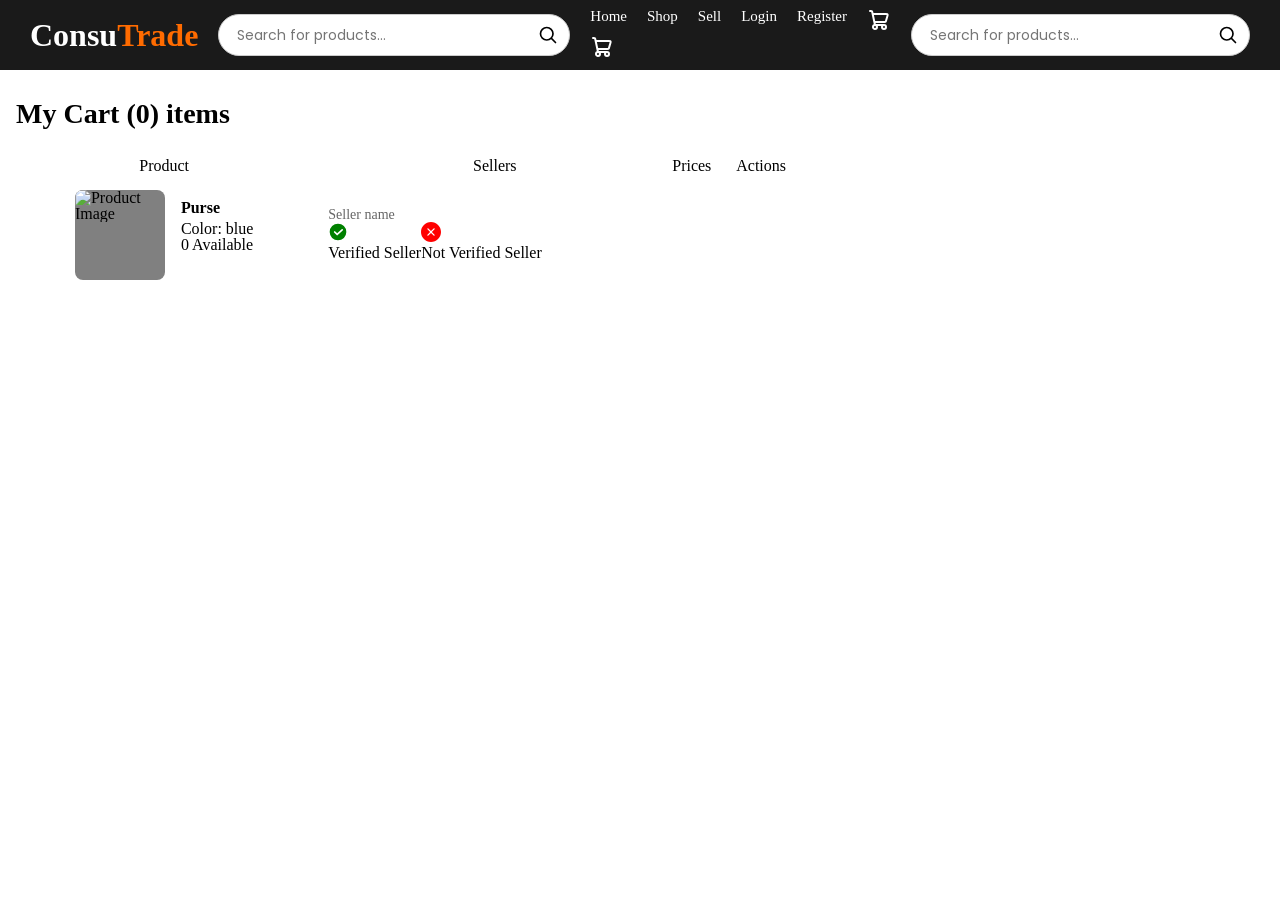
==== cart.html @ ec840e17 "Refactor code structure for improved readability and maintainability. feat: added fucntionality to t" ====
<!DOCTYPE html>
<html lang="en">
<head>
    <meta charset="UTF-8">
    <meta name="viewport" content="width=device-width, initial-scale=1.0">
    <link rel="stylesheet" href="css/cart.css">
    <link rel="stylesheet" href="css/style.css">
    <title>Cart Page</title>
</head>
<body>
    <!--Header-->
    <header>
        <!-- Left: Hamburger -->
        <button class="hamburger" id="hamburger">
            <span></span>
            <span></span>
            <span></span>
        </button>

        <!-- Center: Logo -->
        <div class="logo"><a href="index.html">Consu<span>Trade</span></a></div>

        <!-- Right: Icons -->
        <div class="header-icons">
            <button class="mobile-search-icon" id="mobileSearchIcon">
                <img src="images/icons/search-svgrepo-com.svg" class="icon-white" width="22px" height="22px" alt="Search">
            </button>
            <a href="cart.html" class="cart-icon">
                <img src="images/icons/shopping-cart-01-svgrepo-com.svg" class="icon-white" width="22px" height="22px" alt="Shopping Cart">
            </a>
        </div>

        <!-- Desktop Search Form -->
        <form action="" method="get" class="desktop-search">
            <div class="search-wrapper">
                <input type="search"
                    id="search"
                    name="q"
                    placeholder="Search for products...">
                <button class="search-btn" type="submit">
                    <img src="images/icons/search-svgrepo-com.svg" width="24px" height="24px" alt="Search">
                </button>
            </div>
        </form>

        <!-- Navigation Menu -->
        <nav class="nav-links-container" id="nav-menu">
            <ul class="nav-links">
                <li><a href="index.html">Home</a></li>
                <li><a href="product-listings.html">Shop</a></li>
                <li><a href="sell.html">Sell</a></li>
                <li><a href="login.html">Login</a></li>
                <li><a href="register.html">Register</a></li>
                <li>
            <a href="cart.html" class="cart-icon">
                <img src="images/icons/shopping-cart-01-svgrepo-com.svg" class="icon-white" width="24px" height="24px" alt="Shopping Cart">
            </a>
                </li>
            </ul>
            <a href="cart.html" class="mobile-cart-icon">
                <img src="images/icons/shopping-cart-01-svgrepo-com.svg" class="icon-white" width="24px" height="24px" alt="Shopping Cart">
            </a>
        </nav>

        <!-- Mobile Expandable Search -->
        <div class="mobile-search-container" id="mobileSearchContainer">
            <form action="" method="get" class="mobile-search-form">
                <div class="search-wrapper">
                    <input type="search"
                        id="mobile-search"
                        name="q"
                        placeholder="Search for products...">
                    <button class="search-btn" type="submit">
                        <img src="images/icons/search-svgrepo-com.svg" width="20px" height="20px" alt="Search">
                    </button>
                </div>
            </form>
        </div>
    </header>
    <div class="cart-container">
        <div class="heading-container">
            <h1 class="cart-heading">My Cart (<span class="item-num">0</span>) items</h1>
        </div>
        <div class="left-column">
            <table class="product-table">
                <tr>
                    <th>Product</th>
                    <th>Sellers</th>
                    <th>Prices</th>
                    <th>Actions</th>
                </tr>
                <tr>
                    <td>
                        <div class="prod-container">
                            <div class="img-container">
                                <img src="" alt="Product Image">
                            </div>
                            <div class="prod-info-container">
                                <p class="prod-name">Purse</p>                            
                                <p class="prod-info">Color: blue</p>
                                <p>
                                    <span class="num-avail"> 0 </span>
                                    Available
                                </p>
                            </div>
                            
                        </div>
                    </td>
                    <td>
                        <div class="seller-cart-info">
                            <p class="seller-name"> Seller name</p>
                            <div class="verification">
                                    <div id="verified">
                                        <img src="images/icons/verified-svgrepo-com.svg" width="20px" height="20px" alt="verification">
                                        <p>
                                            Verified Seller
                                        </p> 
                                    </div>
                                    <div id="not-verified">
                                        <img src="images/icons/not-verified-svgrepo-com.svg" width="20px" height="20px" alt="not-verified">
                                        <p>
                                            Not Verified Seller
                                        </p>
                                    </div>                    
                            </div>
                        </div>                       
                    </td>
                </tr>
            </table>
        </div>
        <div class="right-column">

        </div>
    </div>

</body>
</html>
---- css/cart.css ----
.cart-heading {
    font-weight: bold;
    font-size: 28px;
    margin: 30px 16px 30px 16px;
}

.product-table {
    width: 800px;
}

.prod-container {
    padding: 16px;
    display: flex;
    gap: 16px;
    align-items: flex-start;
    justify-content: center;
}

.seller-cart-info {
    display:flex;
    justify-content: center;
    flex-direction: column;
}

.seller-cart-info .seller-name {
    font-size: 14px!important;
}
.seller-cart-info .verification {
    display: flex;
}
.img-container {
    background-color: grey;
    width: 90px!important;
    height: 90px!important;
}
---- css/style.css ----
/* 
 * ConsuTrade - Global Stylesheet
 * Author: Kamogelo Phale
 */

/* http://meyerweb.com/eric/tools/css/reset/ 
   v2.0 | 20110126
   License: none (public domain)
*/

/*VARIABLES*/
:root {
    --primary-color:#FF6B00;
}

/*RESET STYLES*/
html, body, div, span, applet, object, iframe,
h1, h2, h3, h4, h5, h6, p, blockquote, pre,
a, abbr, acronym, address, big, cite, code,
del, dfn, em, img, ins, kbd, q, s, samp,
small, strike, strong, sub, sup, tt, var,
b, u, i, center,
dl, dt, dd, ol, ul, li,
fieldset, form, label, legend,
table, caption, tbody, tfoot, thead, tr, th, td,
article, aside, canvas, details, embed, 
figure, figcaption, footer, header, hgroup, 
menu, nav, output, ruby, section, summary,
time, mark, audio, video {
	margin: 0;
	padding: 0;
	border: 0;
	font-size: 100%;
	font: inherit;
	vertical-align: baseline;
}
article, aside, details, figcaption, figure, 
footer, header, hgroup, menu, nav, section {
	display: block;
}
body {
	line-height: 1;
}
ol, ul {
	list-style: none;
}
blockquote, q {
	quotes: none;
}
blockquote:before, blockquote:after,
q:before, q:after {
	content: '';
	content: none;
}
table {
	border-collapse: collapse;
	border-spacing: 0;
}

/* ========== BASE STYLES ========== */
@font-face {
    font-family: 'Roboto';
    src: url('../fonts/Poppins-Regular.ttf') format('truetype');
    font-weight: 400;
    font-style: normal;
    font-display: swap;
}

@font-face {
    font-family: 'Roboto';
    src: url('../fonts/Poppins-Bold.ttf') format('truetype');
    font-weight: 700;
    font-style: normal;
    font-display: swap;
}

* {
    font-family: 'Roboto', sans-serif;
    box-sizing: border-box;
}

/* ========== HEADER STYLES ========== */
header {
    height: 70px;
    display: flex;
    background-color: #1A1A1A;
    justify-content: space-between;
    align-items: center;
    padding: 0 30px;
    gap: 20px;
    position: relative;
}

.logo {
    font-size: 32px;
    font-weight: bold;
    color: #ffffff;
    flex-shrink: 0;
}
.logo a {
    text-decoration: none;
    color: #ffffff;
}

.logo span {
    color: #FF6B00;
}

/* Hide mobile elements on desktop */
.hamburger,
.header-icons,
.mobile-side-menu,
.mobile-menu-header,
.mobile-nav-links,
.mobile-menu-search,
.mobile-menu-cart,
.menu-overlay {
    display: none;
}

/* White icons filter */
.icon-white {
    filter: brightness(0) invert(1);
}

/* Desktop Search Form */
.desktop-search {
    flex: 1;
    display: flex;
    justify-content: center;
}

.search-wrapper {
    position: relative;
    width: 100%;
    max-width: 479px;
}

.search-wrapper input[type="search"] {
    width: 100%;
    height: 42px;
    padding: 0 48px 0 18px;
    border: 1px solid #cccccc;
    border-radius: 32px;
    font-size: 14px;
    background-color: #ffffff;
    outline: none;
}

.search-btn {
    position: absolute;
    right: 12px;
    top: 50%;
    transform: translateY(-50%);
    background: transparent;
    border: none;
    cursor: pointer;
    display: flex;
    align-items: center;
    justify-content: center;
    padding: 0;
}

.search-btn img {
    width: 20px;
    height: 20px;
    display: block;
}

/* Desktop Navigation */
.nav-container {
    display: flex;
    align-items: center;
    gap: 30px;
    flex-shrink: 0;
}

.nav-links {
    display: flex;
    gap: 20px;
}

.nav-links li a {
    color: #ffffff;
    text-decoration: none;
    font-size: 15px;
    white-space: nowrap;
}

/* Desktop Cart Icon - inside nav-container, will appear on the right */
.desktop-cart {
    display: block;
    flex-shrink: 0;
}

.desktop-cart img {
    display: block;
    width: 24px;
    height: 24px;
}

/* ========== MOBILE STYLES ========== */
@media (max-width: 768px) {
    header {
        height: 60px;
        padding: 0 15px;
        gap: 0;
        justify-content: space-between;
        align-items: center;
    }
    
    /* Hide desktop elements */
    .desktop-search,
    .nav-container {
        display: none;
    }
    
    /* Show hamburger */
    .hamburger {
        display: flex;
        flex-direction: column;
        justify-content: space-between;
        width: 24px;
        height: 18px;
        background: transparent;
        border: none;
        cursor: pointer;
        padding: 0;
        z-index: 1001;
        position: relative;
    }
    
    .hamburger span {
        width: 100%;
        height: 2px;
        background-color: #ffffff;
        border-radius: 2px;
        transition: all 0.3s ease;
    }
    
    /* Logo centered */
    .logo {
        font-size: 24px;
        position: absolute;
        left: 50%;
        transform: translateX(-50%);
        white-space: nowrap;
        transition: opacity 0.3s ease;
    }
    
    /* Header icons - visible when menu closed */
    .header-icons {
        display: flex;
        gap: 20px;
        align-items: center;
        z-index: 1001;
        transition: opacity 0.3s ease;
        position: relative;
    }
    
    .mobile-search-icon {
        background: transparent;
        border: none;
        cursor: pointer;
        padding: 0;
        display: flex;
        align-items: center;
    }
    
    .mobile-search-icon img,
    .mobile-header-cart img {
        width: 22px;
        height: 22px;
        display: block;
    }
    
    /* Hide header icons when menu is open */
    body.menu-open .header-icons,
    body.menu-open .logo {
        opacity: 0;
        visibility: hidden;
    }
    
    /* Mobile Side Menu */
    .mobile-side-menu {
        position: fixed;
        top: 0;
        left: -280px;
        width: 280px;
        height: 100vh;
        background-color: #1A1A1A;
        display: flex;
        flex-direction: column;
        justify-content: flex-start;
        align-items: flex-start;
        padding: 0;
        transition: left 0.3s ease;
        z-index: 1002;
        box-shadow: 2px 0 10px rgba(0, 0, 0, 0.3);
    }
    
    .mobile-side-menu.active {
        left: 0;
    }
    
    /* Mobile menu header */
    .mobile-menu-header {
        display: block;
        width: 100%;
        padding: 30px 20px 20px;
        border-bottom: 1px solid #333;
        margin-bottom: 10px;
    }
    
    .mobile-menu-logo {
        font-size: 28px;
        font-weight: bold;
        color: #ffffff;
    }
    
    .mobile-menu-logo span {
        color: #FF6B00;
    }
    
    /* Mobile navigation links */
    .mobile-nav-links {
        display: flex;
        flex-direction: column;
        width: 100%;
        margin: 0;
        padding: 0;
        list-style: none;
    }
    
    .mobile-nav-links li {
        width: 100%;
    }
    
    .mobile-nav-links li a {
        font-size: 18px;
        display: block;
        padding: 12px 20px;
        color: #ffffff;
        text-decoration: none;
    }
    
    /* Search inside side menu */
    .mobile-menu-search {
        display: block;
        width: 100%;
        padding: 20px;
        border-top: 1px solid #333;
        border-bottom: 1px solid #333;
        margin: 10px 0;
    }
    
    .mobile-menu-search .search-wrapper {
        max-width: 100%;
        width: 100%;
    }
    
    .mobile-menu-search .search-wrapper input[type="search"] {
        height: 40px;
        font-size: 14px;
        width: 100%;
    }
    
    /* Cart inside side menu - text on LEFT, icon on RIGHT */
    .mobile-menu-cart {
        display: flex !important;
        align-items: center;
        justify-content: space-between;
        width: 100%;
        padding: 12px 20px;
        margin-top: 0;
        border-top: 1px solid #333;
        border-bottom: 1px solid #333;
        text-decoration: none;
    }
    
    .cart-text {
        font-size: 18px;
        color: #ffffff;
        font-weight: normal;
    }
    
    .mobile-menu-cart img {
        width: 24px;
        height: 24px;
    }
    
    /* Overlay */
    .menu-overlay {
        position: fixed;
        top: 0;
        left: 0;
        width: 100%;
        height: 100%;
        background-color: rgba(0, 0, 0, 0.5);
        z-index: 1000;
        display: none;
    }
    
    .menu-overlay.active {
        display: block;
    }
}

/* Hamburger animation */
.hamburger.active span:nth-child(1) {
    transform: rotate(45deg) translate(5px, 5px);
}

.hamburger.active span:nth-child(2) {
    opacity: 0;
}

.hamburger.active span:nth-child(3) {
    transform: rotate(-45deg) translate(5px, -5px);
}

/* Body class when menu is open */
body.menu-open {
    overflow: hidden;
}

body.menu-open .content,
body.menu-open footer {
    opacity: 0.5;
    transition: opacity 0.3s ease;
}

/*Hero styles*/
.hero-container {
    display: flex;
    flex-direction: column;
    align-items: center;
    text-align: center;
    gap: 20px;
}

.hero {
    display: flex;
    justify-content: center;
    align-items: center;
    height: 500px;
    background-image: linear-gradient(rgba(0, 0, 0, 0.4), rgba(0, 0, 0, 0.4)), 
                      url(../images/hero-img-desktops.png);
    background-repeat: no-repeat;
    background-size: cover;
    background-position: center;
}

.txt-container {
    display:flex;
    flex-direction: column;
    gap:10px;
    text-align: center;
    max-width: 500px;
}

.txt-container h1 {
    text-shadow: 0 2px 4px rgba(0,0,0,0.3);
    color: #ffffff;
    font-size: 3rem;
}

.txt-container p {
    color: #ffffff;
    font-size: 0.9rem;
    line-height: 1.1;
    font-weight: 500;
}

.btn-container {
    display:flex;
    gap: 16px;
    justify-content: center;
    margin-top: 16px;
}

.sell-btn, .browse-btn{
    font-size: 0.9rem;
    width: 200px;
    height: 50px;
    border-radius: 16px;
}

.sell-btn {
    color: #ffffff;
    font-weight: bold;
    background-color: var(--primary-color); 
    border-style: none;
    cursor: pointer;
}

.browse-btn {
    color: var(--primary-color);
    font-weight: bold;
    background-color: #ffffff;
    border-color: var(--primary-color);
    border-width: 2px;
    cursor: pointer;
}

.section-heading {
    display:flex;
    font-size:28px;
    font-weight: bold;
    justify-content: center;
    margin-top: 50px;
    margin-bottom:50px;
}

/* ========== RESPONSIVE STYLES FOR HERO SECTION ========== */

@media (max-width: 768px) {
    .btn-container{
        flex-direction: column;
    }
    .sell-btn, .browse-btn{
        width: 400px;
        height: 45px;
    }
}

/*How it works*/
.how {
    padding: 60px 20px;
    text-align: center;
    background-color: #f8f9fa;
    border-bottom: 1px solid #e0e0e0;
}

.section-heading {
    font-size: 2.5rem;
    margin-bottom: 50px;
    color: #333333;
}

.how-container {
    display: flex;
    justify-content: center;
    align-items: center;
    gap: 24px;
    max-width: 1200px;
    margin: 0 auto;
}

/*Card styles*/
.card {
    display: flex;
    flex-direction: column;
    align-items: center;
    justify-content: center;
    width: 300px;
    height: 220px;
    padding: 24px;
    background-color: #ffffff;
    border: 1px solid #e0e0e0; 
    border-radius: 8px; 
    text-align: center;
    box-shadow: 0 4px 6px rgba(0, 0, 0, 0.05);
}

.card .icon {
    margin-bottom: 16px;
}

.card h2 {
    font-size: 1.5rem;
    margin-bottom: 10px;
    color: #222222;
}

.card p {
    font-size: 1rem;
    line-height: 1.4;
    color: #666666;
    margin: 0;
}

.card p a {
    color: #0056b3;
    text-decoration: underline;
}

.arrow {
    width: 32px;
    height: auto;
    opacity: 0.5;
}

/* ========== RESPONSIVE STYLES FOR HOW IT WORKS ========== */

@media (max-width: 1024px) {
    .how-container {
        gap: 20px;
        padding: 0 20px;
    }
    
    .card {
        width: 260px;
        height: 200px;
        padding: 20px;
    }
    
    .card h2 {
        font-size: 1.3rem;
    }
    
    .card p {
        font-size: 0.9rem;
    }
    
    .arrow {
        width: 28px;
    }
}

@media (max-width: 768px) {
    .how {
        padding: 40px 20px;
    }
    
    .section-heading {
        font-size: 2rem;
        margin-bottom: 30px;
    }
    
    .how-container {
        flex-direction: column;
        gap: 20px;
    }
    
    .card {
        width: 100%;
        max-width: 320px;
        height: auto;
        min-height: 200px;
        padding: 24px;
    }
    
    .card h2 {
        font-size: 1.4rem;
    }
    
    .card p {
        font-size: 0.95rem;
    }
    
    .arrow {
        display: none;
    }
}

@media (max-width: 480px) {
    .how {
        padding: 30px 15px;
    }
    
    .section-heading {
        font-size: 1.8rem;
        margin-bottom: 25px;
    }
    
    .card {
        max-width: 100%;
        padding: 20px;
        min-height: 180px;
    }
    
    .card .icon {
        width: 40px;
        height: 40px;
        margin-bottom: 12px;
    }
    
    .card h2 {
        font-size: 1.2rem;
        margin-bottom: 8px;
    }
    
    .card p {
        font-size: 0.85rem;
        line-height: 1.3;
    }
}

/*Featured section*/
.featured {
    padding: 60px 20px;
    border-bottom: 1px solid #e0e0e0;
}

/*Featured Products*/
.prod-grid {
    display: grid;
    grid-template-columns: repeat(4, 1fr);
    gap: 20px;
    max-width: 1200px;
    margin: 0 auto;
}

/* Card styling */
.prod-card {
    border: 1px solid #e0e0e0;
    border-radius: 8px;
    padding: 15px;
    background-color: #ffffff;
}

/* Image container */
.img-container {
    width: 100%;
    height: 200px;
    background-color: grey;
    border-radius: 8px;
    margin-bottom: 10px;
    overflow: hidden;
}

.img-container img {
    width: 100%;
    height: 100%;
    object-fit: cover;
    border-radius: 8px;
}

/* Product name */
.prod-name {
    font-size: 16px;
    font-weight: bold;
    margin: 10px 0 5px 0;
}

/* Product price */
.prod-price {
    font-size: 18px;
    font-weight: bold;
    color: var(--primary-color);
    margin: 5px 0;
}

/* Seller info container */
.seller-info {
    display: flex;
    align-items: center;
    gap: 8px;
    margin-top: 10px;
    flex-wrap: wrap;
}

.seller-info img:first-of-type {
    width: 30px;
    height: 30px;
    border-radius: 50%;
}

.seller-name {
    font-size: 14px;
    color: #666;
    margin: 0;
}

.location {
    font-size: 12px;
    color: #999;
    margin: 0;
}

/* Verification badge*/
.seller-info img:last-of-type {
    width: 20px;
    height: 20px;
    margin-left: auto;  
}

.not-verified-icon {
    display: none;
    opacity: 0.5;
}

/* ========== RESPONSIVE STYLES FOR FEATURED PRODUCTS ========== */

@media (min-width: 1200px) {
    .prod-grid {
        max-width: 1200px;
        margin: 0 auto;
    }
}

@media (max-width: 1199px) {
    .prod-grid {
        grid-template-columns: repeat(4, 1fr);
        gap: 18px;
        padding: 0 20px;
    }
}

@media (max-width: 1023px) {
    .featured {
        padding: 50px 20px;
    }
    
    .section-heading {
        font-size: 2rem;
        margin-bottom: 40px;
    }
    
    .prod-grid {
        grid-template-columns: repeat(3, 1fr);
        gap: 16px;
    }
    
    .img-container {
        height: 180px;
    }
    
    .prod-name {
        font-size: 15px;
    }
    
    .prod-price {
        font-size: 16px;
    }
    
    .seller-name {
        font-size: 12px;
    }
    
    .location {
        font-size: 11px;
    }
    
    .seller-info img:first-of-type {
        width: 26px;
        height: 26px;
    }
}

@media (max-width: 767px) {
    .featured {
        padding: 40px 15px;
    }
    
    .section-heading {
        font-size: 1.8rem;
        margin-bottom: 30px;
    }
    
    .prod-grid {
        grid-template-columns: repeat(2, 1fr);
        gap: 15px;
    }
    
    .img-container {
        height: 160px;
    }
    
    .prod-card {
        padding: 12px;
    }
    
    .prod-name {
        font-size: 14px;
    }
    
    .prod-price {
        font-size: 15px;
    }
    
    .seller-info {
        gap: 6px;
    }
    
    .seller-name {
        font-size: 11px;
    }
    
    .location {
        font-size: 10px;
    }
    
    .seller-info img:first-of-type {
        width: 24px;
        height: 24px;
    }
    
    .seller-info img:last-of-type {
        width: 16px;
        height: 16px;
    }
}

@media (max-width: 599px) {
    .featured {
        padding: 30px 15px;
    }
    
    .section-heading {
        font-size: 1.5rem;
        margin-bottom: 25px;
    }
    
    .prod-grid {
        grid-template-columns: 1fr;
        gap: 20px;
        max-width: 400px;
        margin: 0 auto;
    }
    
    .img-container {
        height: 200px;
    }
    
    .prod-card {
        padding: 15px;
    }
    
    .prod-name {
        font-size: 16px;
    }
    
    .prod-price {
        font-size: 18px;
    }
    
    .seller-name {
        font-size: 13px;
    }
    
    .location {
        font-size: 11px;
    }
    
    .seller-info img:first-of-type {
        width: 28px;
        height: 28px;
    }
}

@media (max-width: 400px) {
    .featured {
        padding: 25px 12px;
    }
    
    .section-heading {
        font-size: 1.3rem;
        margin-bottom: 20px;
    }
    
    .img-container {
        height: 180px;
    }
    
    .prod-card {
        padding: 12px;
    }
    
    .prod-name {
        font-size: 14px;
    }
    
    .prod-price {
        font-size: 16px;
    }
    
    .seller-name {
        font-size: 12px;
    }
    
    .location {
        font-size: 10px;
    }
}

/*Trust section*/
.trust {
    background-color: var(--primary-color);
    display: flex;
    justify-content: center;
    align-items: center;
    gap: 24px;
    margin: 0 auto;
    border-bottom: 1px solid #e0e0e0;
}

.trust .card {
    background-color: var(--primary-color);
    border: none;
    box-shadow: none;
    text-align: center;
}

@media (max-width: 768px) {
    .trust {
        flex-direction: column;
    }
}

/* Footer */
footer {
    background-color: #1A1A1A;
    padding: 40px 20px 20px 20px;
}

.footer-container {
    display: flex;
    justify-content: space-between;
    align-items: center;
    margin: 0 auto;
    margin-bottom: 30px;
    padding: 0 30px;
}

footer .logo a {
    color: #ffffff;
    text-decoration: none;
}

.footer-tagline {
    color: #999999;
    margin: 5px 0 0 0;
    font-size: 14px;
}

.footer-links {
    display: flex;
    gap: 20px;
}

.footer-links a {
    color: #fff;
    text-decoration: none;
    font-size: 15px;
}

footer hr {
    border: none;
    border-top: 1px solid #333;
    margin: 0 auto 20px auto;
}

.copyright {
    color: #999999;
    text-align: center;
    font-size: 12px;
    margin: 0 auto;
}

@media (max-width: 768px) {
    .footer-container {
        justify-content: space-around;
        gap: 30px;
        flex-direction: column;
        width: 300px;
    }
    .footer-tagline {
        margin-top: 30px;
    }
    .logo-tag {
        flex-direction: column;
    }
    .footer-links {
        flex-direction: column;
    }
}
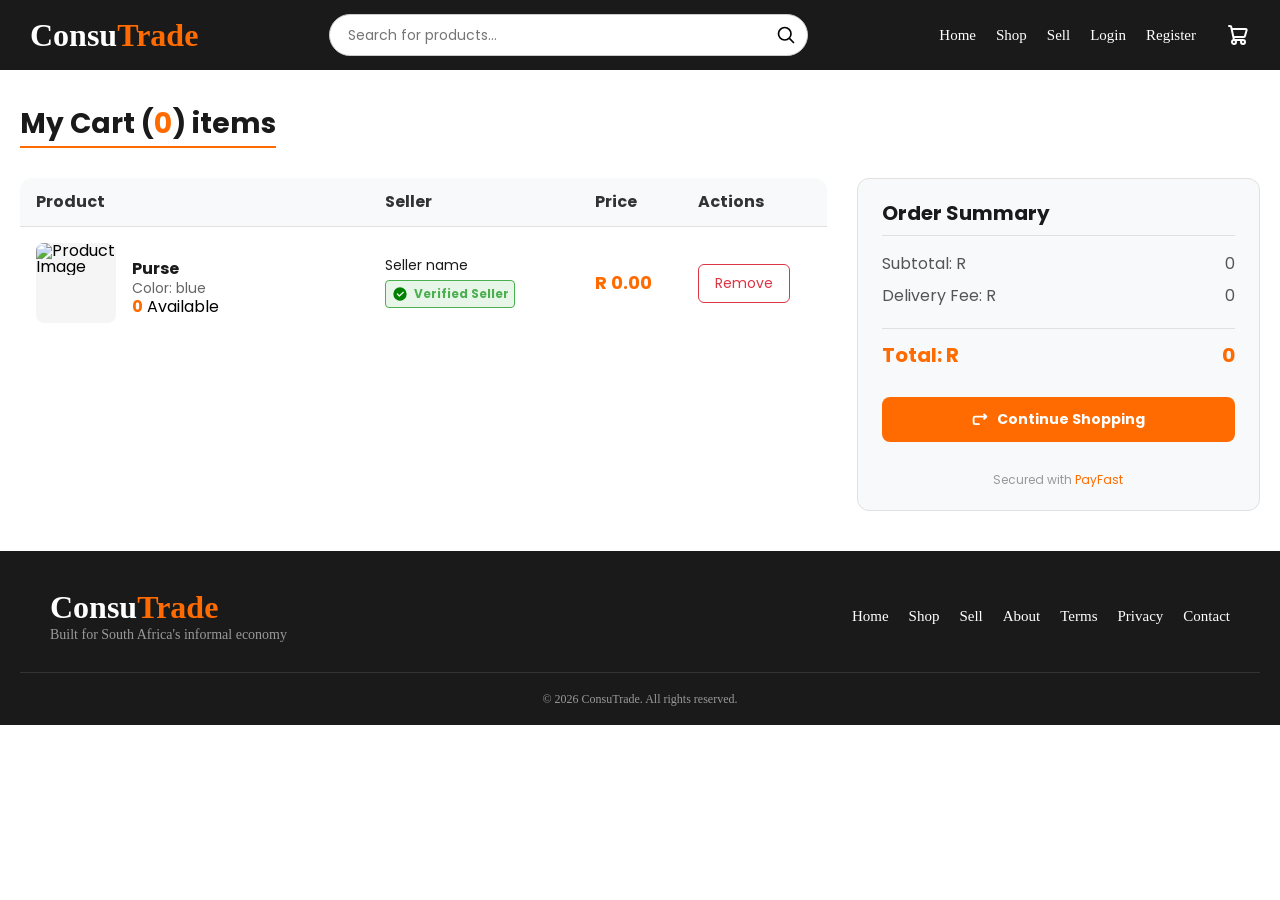
==== commit a1c57c64: "feat: Implement registration modal and enhance mobile navigation - Added registration modal function" ====
--- a/cart.html
+++ b/cart.html
@@ -1,137 +1,210 @@
 <!DOCTYPE html>
 <html lang="en">
-<head>
-    <meta charset="UTF-8">
-    <meta name="viewport" content="width=device-width, initial-scale=1.0">
-    <link rel="stylesheet" href="css/cart.css">
-    <link rel="stylesheet" href="css/style.css">
-    <title>Cart Page</title>
-</head>
-<body>
-    <!--Header-->
-    <header>
-        <!-- Left: Hamburger -->
-        <button class="hamburger" id="hamburger">
-            <span></span>
-            <span></span>
-            <span></span>
-        </button>
-
-        <!-- Center: Logo -->
-        <div class="logo"><a href="index.html">Consu<span>Trade</span></a></div>
-
-        <!-- Right: Icons -->
-        <div class="header-icons">
-            <button class="mobile-search-icon" id="mobileSearchIcon">
-                <img src="images/icons/search-svgrepo-com.svg" class="icon-white" width="22px" height="22px" alt="Search">
+    <head>
+        <meta charset="UTF-8">
+        <meta name="viewport" content="width=device-width, initial-scale=1.0">
+        <link rel="stylesheet" href="css/style.css">
+        <link rel="stylesheet" href="css/cart.css">
+        <title>Cart Page</title>
+    </head>
+    <body>
+        <!--Header-->
+        <header>
+            <!-- Left: Hamburger -->
+            <button class="hamburger" id="hamburger">
+                <span></span>
+                <span></span>
+                <span></span>
             </button>
-            <a href="cart.html" class="cart-icon">
-                <img src="images/icons/shopping-cart-01-svgrepo-com.svg" class="icon-white" width="22px" height="22px" alt="Shopping Cart">
-            </a>
-        </div>
-
-        <!-- Desktop Search Form -->
-        <form action="" method="get" class="desktop-search">
-            <div class="search-wrapper">
-                <input type="search"
-                    id="search"
-                    name="q"
-                    placeholder="Search for products...">
-                <button class="search-btn" type="submit">
-                    <img src="images/icons/search-svgrepo-com.svg" width="24px" height="24px" alt="Search">
+
+            <!-- Center: Logo -->
+            <div class="logo"><a href="index.html">Consu<span>Trade</span></a></div>
+
+            <!-- Mobile Header Icons (visible when menu closed) -->
+            <div class="header-icons">
+                <button class="mobile-search-icon" id="mobileSearchIcon">
+                    <img src="images/icons/search-svgrepo-com.svg" class="icon-white" width="22px" height="22px" alt="Search">
                 </button>
-            </div>
-        </form>
-
-        <!-- Navigation Menu -->
-        <nav class="nav-links-container" id="nav-menu">
-            <ul class="nav-links">
-                <li><a href="index.html">Home</a></li>
-                <li><a href="product-listings.html">Shop</a></li>
-                <li><a href="sell.html">Sell</a></li>
-                <li><a href="login.html">Login</a></li>
-                <li><a href="register.html">Register</a></li>
-                <li>
-            <a href="cart.html" class="cart-icon">
-                <img src="images/icons/shopping-cart-01-svgrepo-com.svg" class="icon-white" width="24px" height="24px" alt="Shopping Cart">
-            </a>
-                </li>
-            </ul>
-            <a href="cart.html" class="mobile-cart-icon">
-                <img src="images/icons/shopping-cart-01-svgrepo-com.svg" class="icon-white" width="24px" height="24px" alt="Shopping Cart">
-            </a>
-        </nav>
-
-        <!-- Mobile Expandable Search -->
-        <div class="mobile-search-container" id="mobileSearchContainer">
-            <form action="" method="get" class="mobile-search-form">
+                <a href="cart.html" class="mobile-header-cart">
+                    <img src="images/icons/shopping-cart-01-svgrepo-com.svg" class="icon-white" width="22px" height="22px" alt="Shopping Cart">
+                </a>
+            </div>
+
+            <!-- Desktop Search Form -->
+            <form action="" method="get" class="desktop-search">
                 <div class="search-wrapper">
                     <input type="search"
-                        id="mobile-search"
+                        id="search"
                         name="q"
                         placeholder="Search for products...">
                     <button class="search-btn" type="submit">
-                        <img src="images/icons/search-svgrepo-com.svg" width="20px" height="20px" alt="Search">
+                        <img src="images/icons/search-svgrepo-com.svg" width="24px" height="24px" alt="Search">
                     </button>
                 </div>
             </form>
-        </div>
-    </header>
-    <div class="cart-container">
-        <div class="heading-container">
-            <h1 class="cart-heading">My Cart (<span class="item-num">0</span>) items</h1>
-        </div>
-        <div class="left-column">
-            <table class="product-table">
-                <tr>
-                    <th>Product</th>
-                    <th>Sellers</th>
-                    <th>Prices</th>
-                    <th>Actions</th>
-                </tr>
-                <tr>
-                    <td>
-                        <div class="prod-container">
-                            <div class="img-container">
-                                <img src="" alt="Product Image">
+
+            <!-- Desktop Navigation -->
+            <nav class="nav-container" id="nav-menu">
+                <ul class="nav-links">
+                    <li><a href="index.html">Home</a></li>
+                    <li><a href="product-listings.html">Shop</a></li>
+                    <li><a href="sell.html">Sell</a></li>
+                    <li><a href="login.html">Login</a></li>
+                    <li><a href="register.html">Register</a></li>
+                </ul>
+                <a href="cart.html" class="desktop-cart">
+                    <img src="images/icons/shopping-cart-01-svgrepo-com.svg" class="icon-white" width="24px" height="24px" alt="Shopping Cart">
+                </a>
+            </nav>
+
+            <!-- Mobile Side Menu Content -->
+            <div class="mobile-side-menu" id="mobile-side-menu">
+                <button class="side-menu-hamburger" id="sideMenuHamburger">
+                    <span></span>
+                    <span></span>
+                    <span></span>
+                </button>
+                <div class="mobile-menu-header">
+                    <div class="mobile-menu-logo">Consu<span>Trade</span></div>
+                </div>
+                
+                <ul class="mobile-nav-links">
+                    <li><a href="index.html">Home</a></li>
+                    <li><a href="product-listings.html">Shop</a></li>
+                    <li><a href="sell.html">Sell</a></li>
+                    <li><a href="login.html">Login</a></li>
+                    <li><a href="register.html">Register</a></li>
+                </ul>
+                
+                <div class="mobile-menu-search">
+                    <div class="search-wrapper">
+                        <input type="search"
+                            id="mobile-menu-search"
+                            name="q"
+                            placeholder="Search for products...">
+                        <button class="search-btn" type="submit">
+                            <img src="images/icons/search-svgrepo-com.svg" width="20px" height="20px" alt="Search">
+                        </button>
+                    </div>
+                </div>
+                
+                <a href="cart.html" class="mobile-menu-cart">
+                    <span class="cart-text">Cart</span>
+                    <img src="images/icons/shopping-cart-01-svgrepo-com.svg" class="icon-white" width="24px" height="24px" alt="Shopping Cart">
+                </a>
+            </div>
+
+            <!-- Overlay -->
+            <div class="menu-overlay" id="menu-overlay"></div>
+        </header>
+
+        <main>
+            <div class="cart-container">
+                <!-- Heading at the top -->
+                <div class="heading-container">
+                    <h1 class="cart-heading">My Cart (<span class="item-num">0</span>) items</h1>
+                </div>
+                
+                <!-- Two columns wrapper -->
+                <div class="cart-layout">
+                    <div class="left-column">
+                        <table class="product-table">
+                            <thead>
+                                <tr>
+                                    <th>Product</th>
+                                    <th>Seller</th>
+                                    <th>Price</th>
+                                    <th>Actions</th>
+                                </tr>
+                            </thead>
+                            <tbody>
+                                <tr>
+                                    <td class="product-cell">
+                                        <div class="cart-product-wrapper">
+                                            <div class="cart-img-container">
+                                                <img src="" alt="Product Image">
+                                            </div>
+                                            <div class="cart-prod-info">
+                                                <p class="prod-name">Purse</p>
+                                                <p class="prod-info">Color: blue</p>
+                                                <p><span class="num-avail">0</span> Available</p>
+                                            </div>
+                                        </div>
+                                    </td>
+                                    
+                                    <td class="seller-cell">
+                                        <div class="seller-cart-info">
+                                            <p class="seller-name">Seller name</p>
+                                            <div class="verification">
+                                                <div id="verified">
+                                                    <img src="images/icons/verified-svgrepo-com.svg" width="20px" height="20px" alt="verification">
+                                                    <p>Verified Seller</p>
+                                                </div>
+                                            </div>
+                                        </div>
+                                    </td>
+                                    
+                                    <td class="price-cell">R 0.00</td>
+                                    
+                                    <td class="actions-cell">
+                                        <button class="remove-btn">Remove</button>
+                                    </td>
+                                </tr>
+                            </tbody>
+                        </table>
+                    </div>
+                    
+                    <div class="right-column">
+                        <div class="order-sum-container">
+                            <h2>Order Summary</h2>
+                            <div class="calculations">
+                                <p class="sub-total">Subtotal: 
+                                    R<span class="sub-total-val">0</span>
+                                </p>
+                                <p class="deliv-fee">Delivery Fee: 
+                                    R<span class="deliv-fee-val">0</span>
+                                </p>
+                                <div class="result">
+                                    <p class="total">Total: R<span class="total-val">0</span></p>
+                                </div>
+                                <button class="cont-shopp-btn">
+                                    <img src="images/icons/continue-svgrepo-com.svg" width="24px" height="24px" alt="">
+                                    Continue Shopping
+                                </button>
+                                <div class="security-badge">
+                                    Secured with <a href="">PayFast</a>
+                                </div>
                             </div>
-                            <div class="prod-info-container">
-                                <p class="prod-name">Purse</p>                            
-                                <p class="prod-info">Color: blue</p>
-                                <p>
-                                    <span class="num-avail"> 0 </span>
-                                    Available
-                                </p>
-                            </div>
-                            
                         </div>
-                    </td>
-                    <td>
-                        <div class="seller-cart-info">
-                            <p class="seller-name"> Seller name</p>
-                            <div class="verification">
-                                    <div id="verified">
-                                        <img src="images/icons/verified-svgrepo-com.svg" width="20px" height="20px" alt="verification">
-                                        <p>
-                                            Verified Seller
-                                        </p> 
-                                    </div>
-                                    <div id="not-verified">
-                                        <img src="images/icons/not-verified-svgrepo-com.svg" width="20px" height="20px" alt="not-verified">
-                                        <p>
-                                            Not Verified Seller
-                                        </p>
-                                    </div>                    
-                            </div>
-                        </div>                       
-                    </td>
-                </tr>
-            </table>
-        </div>
-        <div class="right-column">
-
-        </div>
-    </div>
-
-</body>
+                    </div>
+                </div>
+            </div>
+        </main>
+
+        <!--Footer-->
+        <footer>
+            <div class="footer-container">
+                <div class="logo-tag">
+                    <div class="logo"><a href="index.html">Consu<span>Trade</span></a></div>
+                    <p class="footer-tagline">Built for South Africa's informal economy</p>
+                </div>
+                
+                <div class="footer-links">
+                    <a href="index.html">Home</a>
+                    <a href="product-listings.html">Shop</a>
+                    <a href="">Sell</a>
+                    <a href="">About</a>
+                    <a href="">Terms</a>
+                    <a href="">Privacy</a>
+                    <a href="">Contact</a>
+                </div>
+            </div>
+            
+            <hr>
+            
+            <p class="copyright">© 2026 ConsuTrade. All rights reserved.</p>
+        </footer>
+        
+        <script src="js/main.js"></script>
+    </body>
 </html>
--- a/css/style.css
+++ b/css/style.css
@@ -58,6 +58,10 @@
 }
 
 /* ========== BASE STYLES ========== */
+html {
+  scroll-behavior: smooth;
+}
+
 @font-face {
     font-family: 'Roboto';
     src: url('../fonts/Poppins-Regular.ttf') format('truetype');
@@ -185,6 +189,30 @@
     text-decoration: none;
     font-size: 15px;
     white-space: nowrap;
+}
+
+/* Desktop navigation active link */
+.nav-links li a.active {
+    color: var(--primary-color);
+    font-weight: bold;
+    position: relative;
+}
+
+/* Underline indicator */
+.nav-links li a.active::after {
+    content: '';
+    position: absolute;
+    bottom: -5px;
+    left: 0;
+    width: 100%;
+    height: 2px;
+    background-color: var(--primary-color);
+}
+
+/* Mobile menu active link */
+.mobile-nav-links li a.active {
+    color: var(--primary-color);
+    font-weight: bold;
 }
 
 /* Desktop Cart Icon - inside nav-container, will appear on the right */
@@ -274,14 +302,14 @@
         display: block;
     }
     
-    /* Hide header icons when menu is open */
+    /* Hide header icons and logo when menu is open */
     body.menu-open .header-icons,
     body.menu-open .logo {
         opacity: 0;
         visibility: hidden;
     }
     
-    /* Mobile Side Menu */
+    /* ===== MOBILE SIDE MENU ===== */
     .mobile-side-menu {
         position: fixed;
         top: 0;
@@ -303,6 +331,57 @@
         left: 0;
     }
     
+    /* Hamburger button inside side menu (acts as close button) */
+    .side-menu-hamburger {
+        position: absolute;
+        top: 20px;
+        right: 20px;
+        width: 24px;
+        height: 20px;
+        background: transparent;
+        border: none;
+        cursor: pointer;
+        padding: 0;
+        z-index: 10;
+        display: flex;
+        flex-direction: column;
+        justify-content: space-between;
+        align-items: center;
+        
+        /* Hide by default with smooth transition */
+        visibility: hidden;
+        opacity: 0;
+        transition: visibility 0s 0.3s, opacity 0.3s ease;
+    }
+
+    .side-menu-hamburger span {
+        display: block;
+        width: 100%;
+        height: 2px;
+        background-color: #ffffff;
+        border-radius: 2px;
+        transition: all 0.3s ease;
+    }
+
+    /* When menu is open, show side menu hamburger with fade in */
+    body.menu-open .side-menu-hamburger {
+        visibility: visible;
+        opacity: 1;
+        transition: visibility 0s 0s, opacity 0.3s ease;
+    }
+
+    /* Transform to X when active (menu is open) */
+    .side-menu-hamburger.active span:nth-child(1) {
+        transform: translateY(9px) rotate(45deg);
+    }
+
+    .side-menu-hamburger.active span:nth-child(2) {
+        opacity: 0;
+    }
+
+    .side-menu-hamburger.active span:nth-child(3) {
+        transform: translateY(-9px) rotate(-45deg);
+    }
     /* Mobile menu header */
     .mobile-menu-header {
         display: block;
@@ -405,7 +484,6 @@
         display: block;
     }
 }
-
 /* Hamburger animation */
 .hamburger.active span:nth-child(1) {
     transform: rotate(45deg) translate(5px, 5px);
@@ -515,12 +593,20 @@
 /* ========== RESPONSIVE STYLES FOR HERO SECTION ========== */
 
 @media (max-width: 768px) {
+    .text-container{
+        padding: 0 15px;
+    }
     .btn-container{
         flex-direction: column;
     }
     .sell-btn, .browse-btn{
         width: 400px;
         height: 45px;
+    }
+}
+@media (max-width: 480px) {
+    .txt-container h1 {
+        font-size: 2rem;
     }
 }
 
--- a/css/cart.css
+++ b/css/cart.css
@@ -1,36 +1,385 @@
+/* ========== CART PAGE STYLES ========== */
+
+/* Main Container */
+.cart-container {
+    margin: 40px auto;
+    padding: 0 20px;
+}
+
+/* Heading at the top - full width */
+.heading-container {
+    margin-bottom: 30px;
+    width: 100%;
+}
 
 .cart-heading {
-    font-weight: bold;
     font-size: 28px;
-    margin: 30px 16px 30px 16px;
-}
-
+    font-weight: bold;
+    color: #1a1a1a;
+    margin: 0;
+    padding-bottom: 8px;
+    border-bottom: 2px solid var(--primary-color);
+    display: inline-block;
+}
+
+.item-num {
+    color: var(--primary-color);
+}
+
+/* Two columns side by side */
+.cart-layout {
+    display: flex;
+    gap: 30px;
+}
+
+.left-column {
+    flex: 2;
+    min-width: 0;
+}
+
+.right-column {
+    flex: 1;
+    min-width: 0;
+}
+
+/* Table styling */
 .product-table {
-    width: 800px;
-}
-
-.prod-container {
+    width: 100%;
+    border-collapse: collapse;
+    background-color: #ffffff;
+    border-radius: 12px;
+    overflow: hidden;
+}
+
+.product-table th,
+.product-table td {
     padding: 16px;
-    display: flex;
+    border-bottom: 1px solid #e0e0e0;
+    text-align: left;
+    vertical-align: middle;
+}
+
+.product-table th {
+    background-color: #f8f9fa;
+    font-weight: bold;
+    font-size: 16px;
+    color: #333;
+}
+
+.product-table tr:last-child td {
+    border-bottom: none;
+}
+
+/* Product column */
+.product-cell {
+    min-width: 300px;
+}
+
+.cart-product-wrapper {
+    display: flex;
+    align-items: center;
     gap: 16px;
-    align-items: flex-start;
+}
+
+.cart-img-container {
+    width: 80px;
+    height: 80px;
+    flex-shrink: 0;
+    background-color: #f5f5f5;
+    border-radius: 8px;
+    overflow: hidden;
+}
+
+.cart-img-container img {
+    width: 100%;
+    height: 100%;
+    object-fit: cover;
+}
+
+.cart-prod-info {
+    flex: 1;
+}
+
+.cart-prod-info .prod-name {
+    font-size: 16px;
+    font-weight: bold;
+    margin-bottom: 4px;
+    color: #1a1a1a;
+}
+
+.cart-prod-info .prod-info {
+    font-size: 14px;
+    color: #666;
+    margin-bottom: 4px;
+}
+
+.cart-prod-info .num-avail {
+    font-weight: bold;
+    color: var(--primary-color);
+}
+
+/* Seller column */
+.seller-cell {
+    min-width: 180px;
+}
+
+.seller-cart-info .seller-name {
+    font-size: 14px;
+    font-weight: 500;
+    margin-bottom: 8px;
+    color: #1a1a1a;
+}
+
+.verification {
+    display: flex;
+    justify-content: flex-start;
+}
+
+#verified {
+    display: flex;
+    background-color: #E8f5e9;
     justify-content: center;
-}
-
-.seller-cart-info {
-    display:flex;
+    align-items: center;
+    gap: 6px;
+    width: 130px;
+    height: 28px;
+    border: 1px solid #4caf50;
+    border-radius: 4px;
+}
+
+#verified p {
+    font-size: 12px;
+    font-weight: bold;
+    color: #4caf50;
+}
+
+#verified img {
+    width: 16px;
+    height: 16px;
+}
+
+/* Price column */
+.price-cell {
+    font-size: 18px;
+    font-weight: bold;
+    color: var(--primary-color);
+    white-space: nowrap;
+}
+
+/* Actions column */
+.actions-cell {
+    white-space: nowrap;
+}
+
+.remove-btn {
+    background: transparent;
+    border: 1px solid #dc3545;
+    color: #dc3545;
+    padding: 8px 16px;
+    border-radius: 6px;
+    cursor: pointer;
+    font-size: 14px;
+    font-weight: 500;
+}
+
+/* Order Summary Card */
+.order-sum-container {
+    background-color: #f8f9fa;
+    border: 1px solid #e0e0e0;
+    border-radius: 12px;
+    padding: 24px;
+    position: sticky;
+    top: 20px;
+}
+
+.order-sum-container h2 {
+    font-size: 20px;
+    font-weight: bold;
+    margin-bottom: 20px;
+    color: #1a1a1a;
+    padding-bottom: 12px;
+    border-bottom: 1px solid #e0e0e0;
+}
+
+.calculations {
+    display: flex;
+    flex-direction: column;
+    gap: 16px;
+}
+
+.sub-total, .deliv-fee {
+    display: flex;
+    justify-content: space-between;
+    font-size: 16px;
+    color: #555;
+}
+
+.result {
+    border-top: 1px solid #e0e0e0;
+    padding-top: 16px;
+    margin-top: 8px;
+}
+
+.total {
+    display: flex;
+    justify-content: space-between;
+    font-size: 20px;
+    font-weight: bold;
+    color: var(--primary-color);
+}
+
+.cont-shopp-btn {
+    display: flex;
+    align-items: center;
     justify-content: center;
-    flex-direction: column;
-}
-
-.seller-cart-info .seller-name {
-    font-size: 14px!important;
-}
-.seller-cart-info .verification {
-    display: flex;
-}
-.img-container {
-    background-color: grey;
-    width: 90px!important;
-    height: 90px!important;
-}
+    gap: 8px;
+    width: 100%;
+    padding: 12px;
+    background-color: var(--primary-color);
+    color: white;
+    border: none;
+    border-radius: 8px;
+    font-weight: bold;
+    cursor: pointer;
+    margin-top: 16px;
+    font-size: 14px;
+}
+
+.cont-shopp-btn img {
+    width: 18px;
+    height: 18px;
+    filter: brightness(0) invert(1);
+}
+
+.security-badge {
+    text-align: center;
+    font-size: 12px;
+    color: #999;
+    margin-top: 16px;
+}
+
+.security-badge a {
+    color: var(--primary-color);
+    text-decoration: none;
+}
+
+/* ========== RESPONSIVE STYLES ========== */
+
+@media (max-width: 1024px) {
+    .cart-layout {
+        gap: 20px;
+    }
+    
+    .product-cell {
+        min-width: 250px;
+    }
+    
+    .seller-cell {
+        min-width: 150px;
+    }
+}
+
+@media (max-width: 768px) {
+    .cart-container {
+        margin: 20px auto;
+    }
+    
+    .cart-layout {
+        flex-direction: column;
+        gap: 20px;
+    }
+    
+    .right-column {
+        order: -1;
+    }
+    
+    .order-sum-container {
+        position: static;
+    }
+    
+    /* Mobile table - card layout */
+    .product-table,
+    .product-table tbody,
+    .product-table tr,
+    .product-table td {
+        display: block;
+        width: 100%;
+    }
+    
+    .product-table thead {
+        display: none;
+    }
+    
+    .product-table tr {
+        margin-bottom: 20px;
+        border: 1px solid #e0e0e0;
+        border-radius: 12px;
+        padding: 16px;
+        background-color: #ffffff;
+    }
+    
+    .product-table td {
+        padding: 8px 0;
+        border-bottom: none;
+        display: flex;
+        align-items: center;
+        justify-content: space-between;
+    }
+    
+    .product-table td.product-cell::before {
+        content: "Product:";
+        font-weight: bold;
+        color: #555;
+    }
+    
+    .product-table td.seller-cell::before {
+        content: "Seller:";
+        font-weight: bold;
+        color: #555;
+    }
+    
+    .product-table td.price-cell::before {
+        content: "Price:";
+        font-weight: bold;
+        color: #555;
+    }
+    
+    .product-table td.actions-cell::before {
+        content: "Actions:";
+        font-weight: bold;
+        color: #555;
+    }
+    
+    .cart-product-wrapper {
+        flex: 1;
+        margin-left: 10px;
+    }
+    
+    .cart-img-container {
+        width: 60px;
+        height: 60px;
+    }
+    
+    .cart-heading {
+        font-size: 22px;
+    }
+}
+
+@media (max-width: 480px) {
+    .cart-container {
+        padding: 0 15px;
+    }
+    
+    .cart-img-container {
+        width: 50px;
+        height: 50px;
+    }
+    
+    .order-sum-container {
+        padding: 16px;
+    }
+    
+    .cart-heading {
+        font-size: 20px;
+    }
+}
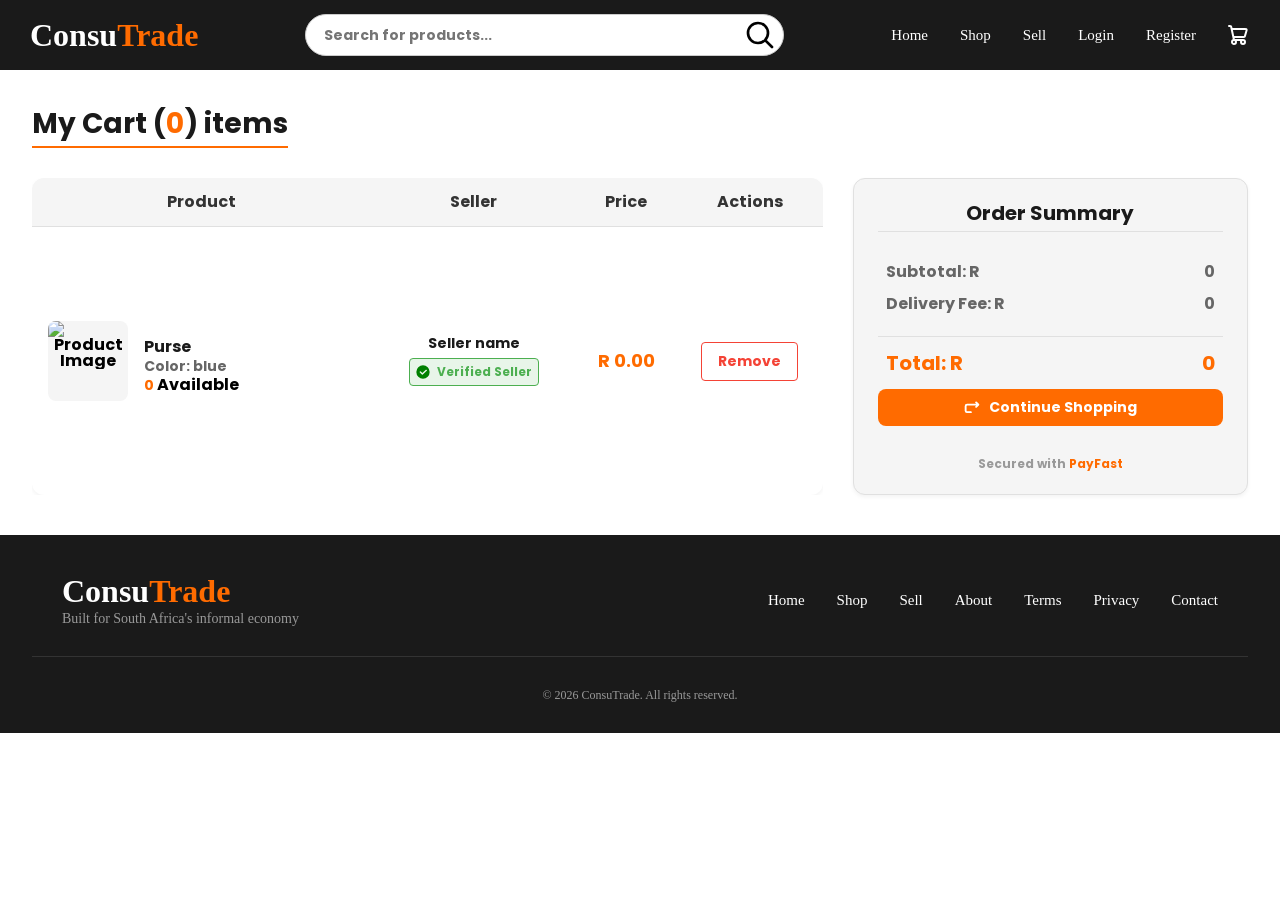
==== commit 2dba91b7: "feat: Enhance cart layout and styling for improved responsiveness and usability" ====
--- a/cart.html
+++ b/cart.html
@@ -108,50 +108,52 @@
                 <!-- Two columns wrapper -->
                 <div class="cart-layout">
                     <div class="left-column">
-                        <table class="product-table">
-                            <thead>
-                                <tr>
-                                    <th>Product</th>
-                                    <th>Seller</th>
-                                    <th>Price</th>
-                                    <th>Actions</th>
-                                </tr>
-                            </thead>
-                            <tbody>
-                                <tr>
-                                    <td class="product-cell">
-                                        <div class="cart-product-wrapper">
-                                            <div class="cart-img-container">
-                                                <img src="" alt="Product Image">
-                                            </div>
-                                            <div class="cart-prod-info">
-                                                <p class="prod-name">Purse</p>
-                                                <p class="prod-info">Color: blue</p>
-                                                <p><span class="num-avail">0</span> Available</p>
-                                            </div>
-                                        </div>
-                                    </td>
-                                    
-                                    <td class="seller-cell">
-                                        <div class="seller-cart-info">
-                                            <p class="seller-name">Seller name</p>
-                                            <div class="verification">
-                                                <div id="verified">
-                                                    <img src="images/icons/verified-svgrepo-com.svg" width="20px" height="20px" alt="verification">
-                                                    <p>Verified Seller</p>
+                        <div class="product-table-wrapper">
+                            <table class="product-table">
+                                <thead>
+                                    <tr>
+                                        <th>Product</th>
+                                        <th>Seller</th>
+                                        <th>Price</th>
+                                        <th>Actions</th>
+                                    </tr>
+                                </thead>
+                                <tbody>
+                                    <tr>
+                                        <td class="product-cell" data-label="Product">
+                                            <div class="cart-product-wrapper">
+                                                <div class="cart-img-container">
+                                                    <img src="" alt="Product Image">
+                                                </div>
+                                                <div class="cart-prod-info">
+                                                    <p class="prod-name">Purse</p>
+                                                    <p class="prod-info">Color: blue</p>
+                                                    <p><span class="num-avail">0</span> Available</p>
                                                 </div>
                                             </div>
-                                        </div>
-                                    </td>
-                                    
-                                    <td class="price-cell">R 0.00</td>
-                                    
-                                    <td class="actions-cell">
-                                        <button class="remove-btn">Remove</button>
-                                    </td>
-                                </tr>
-                            </tbody>
-                        </table>
+                                        </td>
+                                        
+                                        <td class="seller-cell" data-label="Seller">
+                                            <div class="seller-cart-info">
+                                                <p class="seller-name">Seller name</p>
+                                                <div class="verification">
+                                                    <div class="verified-badge-cart">
+                                                        <img src="images/icons/verified-svgrepo-com.svg" width="20px" height="20px" alt="verification">
+                                                        <p>Verified Seller</p>
+                                                    </div>
+                                                </div>
+                                            </div>
+                                        </td>
+                                        
+                                        <td class="price-cell" data-label="Price">R 0.00</td>
+                                        
+                                        <td class="actions-cell" data-label="Actions">
+                                            <button class="remove-btn">Remove</button>
+                                        </td>
+                                    </tr>
+                                </tbody>
+                            </table>
+                        </div>
                     </div>
                     
                     <div class="right-column">
--- a/css/style.css
+++ b/css/style.css
@@ -10,7 +10,91 @@
 
 /*VARIABLES*/
 :root {
-    --primary-color:#FF6B00;
+    /* Primary Brand Colors */
+    --primary-color: #FF6B00;
+    --primary-dark: #e05f00;
+    --primary-darker: #cc5500;
+    --primary-light: #ff8533;
+    --primary-lighter: #ffa366;
+    --primary-fade: #FFF4E8;
+    
+    /* Neutral Colors */
+    --white: #ffffff;
+    --black: #000000;
+    --dark-bg: #1A1A1A;
+    --gray-dark: #333333;
+    --gray-medium: #666666;
+    --gray-light: #999999;
+    --gray-lighter: #cccccc;
+    --gray-bg: #f5f5f5;
+    --gray-bg-light: #f8f9fa;
+    
+    /* Border Colors */
+    --border-light: #e0e0e0;
+    --border-medium: #cccccc;
+    --border-dark: #999999;
+    
+    /* Status Colors */
+    --success: #4caf50;
+    --success-light: #E8f5e9;
+    --error: #f44336;
+    --error-light: #ffebee;
+    --warning: #ff9800;
+    --warning-light: #fff3e0;
+    --info: #2196f3;
+    --info-light: #e3f2fd;
+    
+    /* Shadows */
+    --shadow-sm: 0 2px 4px rgba(0, 0, 0, 0.05);
+    --shadow-md: 0 4px 6px rgba(0, 0, 0, 0.07);
+    --shadow-lg: 0 10px 30px rgba(0, 0, 0, 0.1);
+    --shadow-xl: 0 20px 40px rgba(0, 0, 0, 0.15);
+    
+    /* Spacing */
+    --spacing-xs: 4px;
+    --spacing-sm: 8px;
+    --spacing-md: 16px;
+    --spacing-lg: 24px;
+    --spacing-xl: 32px;
+    --spacing-2xl: 48px;
+    
+    /* Border Radius */
+    --radius-sm: 4px;
+    --radius-md: 8px;
+    --radius-lg: 12px;
+    --radius-xl: 16px;
+    --radius-round: 999px;
+    
+    /* Font Sizes */
+    --font-xs: 11px;
+    --font-sm: 12px;
+    --font-md: 14px;
+    --font-base: 16px;
+    --font-lg: 18px;
+    --font-xl: 20px;
+    --font-2xl: 24px;
+    --font-3xl: 28px;
+    --font-4xl: 32px;
+    
+    /* Font Weights */
+    --font-normal: 400;
+    --font-medium: 500;
+    --font-semibold: 600;
+    --font-bold: 700;
+    
+    /* Transitions */
+    --transition-fast: 0.2s ease;
+    --transition-normal: 0.3s ease;
+    --transition-slow: 0.6s ease;
+    
+    /* Z-Index Layers */
+    --z-below: -1;
+    --z-normal: 1;
+    --z-dropdown: 100;
+    --z-sticky: 200;
+    --z-modal: 1000;
+    --z-popup: 1100;
+    --z-tooltip: 1200;
 }
 
 /*RESET STYLES*/
@@ -59,13 +143,13 @@
 
 /* ========== BASE STYLES ========== */
 html {
-  scroll-behavior: smooth;
+    scroll-behavior: smooth;
 }
 
 @font-face {
     font-family: 'Roboto';
     src: url('../fonts/Poppins-Regular.ttf') format('truetype');
-    font-weight: 400;
+    font-weight: var(--font-normal);
     font-style: normal;
     font-display: swap;
 }
@@ -73,7 +157,7 @@
 @font-face {
     font-family: 'Roboto';
     src: url('../fonts/Poppins-Bold.ttf') format('truetype');
-    font-weight: 700;
+    font-weight: var(--font-bold);
     font-style: normal;
     font-display: swap;
 }
@@ -87,27 +171,27 @@
 header {
     height: 70px;
     display: flex;
-    background-color: #1A1A1A;
+    background-color: var(--dark-bg);
     justify-content: space-between;
     align-items: center;
     padding: 0 30px;
-    gap: 20px;
+    gap: var(--spacing-xl);
     position: relative;
 }
 
 .logo {
-    font-size: 32px;
-    font-weight: bold;
-    color: #ffffff;
+    font-size: var(--font-4xl);
+    font-weight: var(--font-bold);
+    color: var(--white);
     flex-shrink: 0;
 }
 .logo a {
     text-decoration: none;
-    color: #ffffff;
+    color: var(--white);
 }
 
 .logo span {
-    color: #FF6B00;
+    color: var(--primary-color);
 }
 
 /* Hide mobile elements on desktop */
@@ -144,16 +228,16 @@
     width: 100%;
     height: 42px;
     padding: 0 48px 0 18px;
-    border: 1px solid #cccccc;
+    border: 1px solid var(--border-medium);
     border-radius: 32px;
-    font-size: 14px;
-    background-color: #ffffff;
+    font-size: var(--font-md);
+    background-color: var(--white);
     outline: none;
 }
 
 .search-btn {
     position: absolute;
-    right: 12px;
+    right: var(--spacing-sm);
     top: 50%;
     transform: translateY(-50%);
     background: transparent;
@@ -166,8 +250,8 @@
 }
 
 .search-btn img {
-    width: 20px;
-    height: 20px;
+    width: var(--spacing-xl);
+    height: var(--spacing-xl);
     display: block;
 }
 
@@ -181,11 +265,11 @@
 
 .nav-links {
     display: flex;
-    gap: 20px;
+    gap: var(--spacing-xl);
 }
 
 .nav-links li a {
-    color: #ffffff;
+    color: var(--white);
     text-decoration: none;
     font-size: 15px;
     white-space: nowrap;
@@ -194,7 +278,7 @@
 /* Desktop navigation active link */
 .nav-links li a.active {
     color: var(--primary-color);
-    font-weight: bold;
+    font-weight: var(--font-bold);
     position: relative;
 }
 
@@ -212,10 +296,10 @@
 /* Mobile menu active link */
 .mobile-nav-links li a.active {
     color: var(--primary-color);
-    font-weight: bold;
-}
-
-/* Desktop Cart Icon - inside nav-container, will appear on the right */
+    font-weight: var(--font-bold);
+}
+
+/* Desktop Cart Icon */
 .desktop-cart {
     display: block;
     flex-shrink: 0;
@@ -223,8 +307,8 @@
 
 .desktop-cart img {
     display: block;
-    width: 24px;
-    height: 24px;
+    width: var(--spacing-lg);
+    height: var(--spacing-lg);
 }
 
 /* ========== MOBILE STYLES ========== */
@@ -248,41 +332,41 @@
         display: flex;
         flex-direction: column;
         justify-content: space-between;
-        width: 24px;
+        width: var(--spacing-lg);
         height: 18px;
         background: transparent;
         border: none;
         cursor: pointer;
         padding: 0;
-        z-index: 1001;
+        z-index: 101;
         position: relative;
     }
     
     .hamburger span {
         width: 100%;
         height: 2px;
-        background-color: #ffffff;
+        background-color: var(--white);
         border-radius: 2px;
-        transition: all 0.3s ease;
+        transition: all var(--transition-normal);
     }
     
     /* Logo centered */
     .logo {
-        font-size: 24px;
+        font-size: var(--font-2xl);
         position: absolute;
         left: 50%;
         transform: translateX(-50%);
         white-space: nowrap;
-        transition: opacity 0.3s ease;
+        transition: opacity var(--transition-normal);
     }
     
     /* Header icons - visible when menu closed */
     .header-icons {
         display: flex;
-        gap: 20px;
+        gap: var(--spacing-xl);
         align-items: center;
-        z-index: 1001;
-        transition: opacity 0.3s ease;
+        z-index: 101;
+        transition: opacity var(--transition-normal);
         position: relative;
     }
     
@@ -316,15 +400,15 @@
         left: -280px;
         width: 280px;
         height: 100vh;
-        background-color: #1A1A1A;
+        background-color: var(--dark-bg);
         display: flex;
         flex-direction: column;
         justify-content: flex-start;
         align-items: flex-start;
         padding: 0;
-        transition: left 0.3s ease;
+        transition: left var(--transition-normal);
         z-index: 1002;
-        box-shadow: 2px 0 10px rgba(0, 0, 0, 0.3);
+        box-shadow: var(--shadow-lg);
     }
     
     .mobile-side-menu.active {
@@ -336,8 +420,8 @@
         position: absolute;
         top: 20px;
         right: 20px;
-        width: 24px;
-        height: 20px;
+        width: 30px;
+        height: 30px;
         background: transparent;
         border: none;
         cursor: pointer;
@@ -345,34 +429,35 @@
         z-index: 10;
         display: flex;
         flex-direction: column;
-        justify-content: space-between;
+        justify-content: center;
         align-items: center;
-        
-        /* Hide by default with smooth transition */
-        visibility: hidden;
-        opacity: 0;
-        transition: visibility 0s 0.3s, opacity 0.3s ease;
     }
 
     .side-menu-hamburger span {
-        display: block;
-        width: 100%;
+        position: absolute;
+        width: 24px;
         height: 2px;
-        background-color: #ffffff;
+        background-color: var(--white);
         border-radius: 2px;
-        transition: all 0.3s ease;
-    }
-
-    /* When menu is open, show side menu hamburger with fade in */
-    body.menu-open .side-menu-hamburger {
-        visibility: visible;
+        transition: all var(--transition-normal);
+    }
+
+    /* Three lines stacked vertically */
+    .side-menu-hamburger span:nth-child(1) {
+        transform: translateY(-8px);
+    }
+
+    .side-menu-hamburger span:nth-child(2) {
         opacity: 1;
-        transition: visibility 0s 0s, opacity 0.3s ease;
-    }
-
-    /* Transform to X when active (menu is open) */
+    }
+
+    .side-menu-hamburger span:nth-child(3) {
+        transform: translateY(8px);
+    }
+
+    /* When active (menu open), transform to X */
     .side-menu-hamburger.active span:nth-child(1) {
-        transform: translateY(9px) rotate(45deg);
+        transform: rotate(45deg);
     }
 
     .side-menu-hamburger.active span:nth-child(2) {
@@ -380,25 +465,36 @@
     }
 
     .side-menu-hamburger.active span:nth-child(3) {
-        transform: translateY(-9px) rotate(-45deg);
-    }
+        transform: rotate(-45deg);
+    }
+
+    /* Hide side menu hamburger by default (menu closed) */
+    .side-menu-hamburger {
+        display: none;
+    }
+
+    /* When menu is open, show side menu hamburger */
+    body.menu-open .side-menu-hamburger {
+        display: flex;
+    }
+    
     /* Mobile menu header */
     .mobile-menu-header {
         display: block;
         width: 100%;
-        padding: 30px 20px 20px;
-        border-bottom: 1px solid #333;
+        padding: 30px var(--spacing-xl) var(--spacing-xl);
+        border-bottom: 1px solid var(--gray-dark);
         margin-bottom: 10px;
     }
     
     .mobile-menu-logo {
-        font-size: 28px;
-        font-weight: bold;
-        color: #ffffff;
+        font-size: var(--font-3xl);
+        font-weight: var(--font-bold);
+        color: var(--white);
     }
     
     .mobile-menu-logo span {
-        color: #FF6B00;
+        color: var(--primary-color);
     }
     
     /* Mobile navigation links */
@@ -416,10 +512,10 @@
     }
     
     .mobile-nav-links li a {
-        font-size: 18px;
+        font-size: var(--font-lg);
         display: block;
-        padding: 12px 20px;
-        color: #ffffff;
+        padding: var(--spacing-sm) var(--spacing-xl);
+        color: var(--white);
         text-decoration: none;
     }
     
@@ -427,9 +523,9 @@
     .mobile-menu-search {
         display: block;
         width: 100%;
-        padding: 20px;
-        border-top: 1px solid #333;
-        border-bottom: 1px solid #333;
+        padding: var(--spacing-xl);
+        border-top: 1px solid var(--gray-dark);
+        border-bottom: 1px solid var(--gray-dark);
         margin: 10px 0;
     }
     
@@ -440,32 +536,32 @@
     
     .mobile-menu-search .search-wrapper input[type="search"] {
         height: 40px;
-        font-size: 14px;
+        font-size: var(--font-md);
         width: 100%;
     }
     
-    /* Cart inside side menu - text on LEFT, icon on RIGHT */
+    /* Cart inside side menu */
     .mobile-menu-cart {
         display: flex !important;
         align-items: center;
         justify-content: space-between;
         width: 100%;
-        padding: 12px 20px;
+        padding: var(--spacing-sm) var(--spacing-xl);
         margin-top: 0;
-        border-top: 1px solid #333;
-        border-bottom: 1px solid #333;
+        border-top: 1px solid var(--gray-dark);
+        border-bottom: 1px solid var(--gray-dark);
         text-decoration: none;
     }
     
     .cart-text {
-        font-size: 18px;
-        color: #ffffff;
-        font-weight: normal;
+        font-size: var(--font-lg);
+        color: var(--white);
+        font-weight: var(--font-normal);
     }
     
     .mobile-menu-cart img {
-        width: 24px;
-        height: 24px;
+        width: var(--spacing-lg);
+        height: var(--spacing-lg);
     }
     
     /* Overlay */
@@ -484,6 +580,7 @@
         display: block;
     }
 }
+
 /* Hamburger animation */
 .hamburger.active span:nth-child(1) {
     transform: rotate(45deg) translate(5px, 5px);
@@ -505,16 +602,16 @@
 body.menu-open .content,
 body.menu-open footer {
     opacity: 0.5;
-    transition: opacity 0.3s ease;
-}
-
-/*Hero styles*/
+    transition: opacity var(--transition-normal);
+}
+
+/* ========== HERO SECTION STYLES ========== */
 .hero-container {
     display: flex;
     flex-direction: column;
     align-items: center;
     text-align: center;
-    gap: 20px;
+    gap: var(--spacing-xl);
 }
 
 .hero {
@@ -530,110 +627,124 @@
 }
 
 .txt-container {
-    display:flex;
+    display: flex;
     flex-direction: column;
-    gap:10px;
+    gap: 10px;
     text-align: center;
     max-width: 500px;
 }
 
 .txt-container h1 {
-    text-shadow: 0 2px 4px rgba(0,0,0,0.3);
-    color: #ffffff;
+    text-shadow: var(--shadow-sm);
+    color: var(--white);
     font-size: 3rem;
 }
 
 .txt-container p {
-    color: #ffffff;
+    color: var(--white);
     font-size: 0.9rem;
     line-height: 1.1;
-    font-weight: 500;
+    font-weight: var(--font-medium);
 }
 
 .btn-container {
-    display:flex;
-    gap: 16px;
+    display: flex;
+    gap: var(--spacing-md);
     justify-content: center;
-    margin-top: 16px;
-}
-
-.sell-btn, .browse-btn{
+    margin-top: var(--spacing-md);
+}
+
+.sell-btn, .browse-btn {
     font-size: 0.9rem;
     width: 200px;
     height: 50px;
-    border-radius: 16px;
+    border-radius: var(--radius-xl);
 }
 
 .sell-btn {
-    color: #ffffff;
-    font-weight: bold;
-    background-color: var(--primary-color); 
+    color: var(--white);
+    font-weight: var(--font-bold);
+    background-color: var(--primary-color);
     border-style: none;
     cursor: pointer;
+    transition: all var(--transition-normal);
+}
+
+.sell-btn:hover {
+    background-color: var(--primary-dark);
+    transform: translateY(-2px);
+    box-shadow: 0 4px 12px rgba(255, 107, 0, 0.3);
 }
 
 .browse-btn {
     color: var(--primary-color);
-    font-weight: bold;
-    background-color: #ffffff;
-    border-color: var(--primary-color);
-    border-width: 2px;
+    font-weight: var(--font-bold);
+    background-color: var(--white);
+    border: 2px solid var(--primary-color);
     cursor: pointer;
+    transition: all var(--transition-normal);
+}
+
+.browse-btn:hover {
+    color: var(--white);
+    background-color: var(--primary-color);
+    transform: translateY(-2px);
+    box-shadow: 0 4px 12px rgba(255, 107, 0, 0.3);
 }
 
 .section-heading {
-    display:flex;
-    font-size:28px;
-    font-weight: bold;
+    display: flex;
+    font-size: var(--font-3xl);
+    font-weight: var(--font-bold);
     justify-content: center;
     margin-top: 50px;
-    margin-bottom:50px;
+    margin-bottom: 50px;
 }
 
 /* ========== RESPONSIVE STYLES FOR HERO SECTION ========== */
-
 @media (max-width: 768px) {
-    .text-container{
+    .text-container {
         padding: 0 15px;
     }
-    .btn-container{
+    .btn-container {
         flex-direction: column;
     }
-    .sell-btn, .browse-btn{
+    .sell-btn, .browse-btn {
         width: 400px;
         height: 45px;
     }
 }
+
 @media (max-width: 480px) {
     .txt-container h1 {
         font-size: 2rem;
     }
 }
 
-/*How it works*/
+/* ========== HOW IT WORKS SECTION ========== */
 .how {
-    padding: 60px 20px;
+    padding: 60px var(--spacing-xl);
     text-align: center;
-    background-color: #f8f9fa;
-    border-bottom: 1px solid #e0e0e0;
+    background-color: var(--gray-bg-light);
+    border-bottom: 1px solid var(--border-light);
 }
 
 .section-heading {
     font-size: 2.5rem;
     margin-bottom: 50px;
-    color: #333333;
+    color: var(--gray-dark);
 }
 
 .how-container {
     display: flex;
     justify-content: center;
     align-items: center;
-    gap: 24px;
+    gap: var(--spacing-lg);
     max-width: 1200px;
     margin: 0 auto;
 }
 
-/*Card styles*/
+/* Card styles */
 .card {
     display: flex;
     flex-direction: column;
@@ -641,16 +752,16 @@
     justify-content: center;
     width: 300px;
     height: 220px;
-    padding: 24px;
-    background-color: #ffffff;
-    border: 1px solid #e0e0e0; 
-    border-radius: 8px; 
+    padding: var(--spacing-lg);
+    background-color: var(--white);
+    border: 1px solid var(--border-light);
+    border-radius: var(--radius-md);
     text-align: center;
-    box-shadow: 0 4px 6px rgba(0, 0, 0, 0.05);
+    box-shadow: var(--shadow-sm);
 }
 
 .card .icon {
-    margin-bottom: 16px;
+    margin-bottom: var(--spacing-md);
 }
 
 .card h2 {
@@ -662,7 +773,7 @@
 .card p {
     font-size: 1rem;
     line-height: 1.4;
-    color: #666666;
+    color: var(--gray-medium);
     margin: 0;
 }
 
@@ -672,23 +783,22 @@
 }
 
 .arrow {
-    width: 32px;
+    width: var(--spacing-xl);
     height: auto;
     opacity: 0.5;
 }
 
 /* ========== RESPONSIVE STYLES FOR HOW IT WORKS ========== */
-
 @media (max-width: 1024px) {
     .how-container {
-        gap: 20px;
-        padding: 0 20px;
+        gap: var(--spacing-xl);
+        padding: 0 var(--spacing-xl);
     }
     
     .card {
         width: 260px;
         height: 200px;
-        padding: 20px;
+        padding: var(--spacing-xl);
     }
     
     .card h2 {
@@ -700,13 +810,13 @@
     }
     
     .arrow {
-        width: 28px;
+        width: var(--spacing-lg);
     }
 }
 
 @media (max-width: 768px) {
     .how {
-        padding: 40px 20px;
+        padding: 40px var(--spacing-xl);
     }
     
     .section-heading {
@@ -716,7 +826,7 @@
     
     .how-container {
         flex-direction: column;
-        gap: 20px;
+        gap: var(--spacing-xl);
     }
     
     .card {
@@ -724,7 +834,7 @@
         max-width: 320px;
         height: auto;
         min-height: 200px;
-        padding: 24px;
+        padding: var(--spacing-lg);
     }
     
     .card h2 {
@@ -747,24 +857,24 @@
     
     .section-heading {
         font-size: 1.8rem;
-        margin-bottom: 25px;
+        margin-bottom: var(--spacing-lg);
     }
     
     .card {
         max-width: 100%;
-        padding: 20px;
+        padding: var(--spacing-xl);
         min-height: 180px;
     }
     
     .card .icon {
         width: 40px;
         height: 40px;
-        margin-bottom: 12px;
+        margin-bottom: var(--spacing-sm);
     }
     
     .card h2 {
         font-size: 1.2rem;
-        margin-bottom: 8px;
+        margin-bottom: var(--spacing-sm);
     }
     
     .card p {
@@ -773,35 +883,35 @@
     }
 }
 
-/*Featured section*/
+/* ========== FEATURED PRODUCTS SECTION ========== */
 .featured {
-    padding: 60px 20px;
-    border-bottom: 1px solid #e0e0e0;
-}
-
-/*Featured Products*/
+    padding: 60px var(--spacing-xl);
+    border-bottom: 1px solid var(--border-light);
+}
+
+/* Featured Products Grid */
 .prod-grid {
     display: grid;
     grid-template-columns: repeat(4, 1fr);
-    gap: 20px;
+    gap: var(--spacing-xl);
     max-width: 1200px;
     margin: 0 auto;
 }
 
 /* Card styling */
 .prod-card {
-    border: 1px solid #e0e0e0;
-    border-radius: 8px;
+    border: 1px solid var(--border-light);
+    border-radius: var(--radius-md);
     padding: 15px;
-    background-color: #ffffff;
+    background-color: var(--white);
 }
 
 /* Image container */
 .img-container {
     width: 100%;
     height: 200px;
-    background-color: grey;
-    border-radius: 8px;
+    background-color: var(--gray-lighter);
+    border-radius: var(--radius-md);
     margin-bottom: 10px;
     overflow: hidden;
 }
@@ -810,20 +920,20 @@
     width: 100%;
     height: 100%;
     object-fit: cover;
-    border-radius: 8px;
+    border-radius: var(--radius-md);
 }
 
 /* Product name */
 .prod-name {
-    font-size: 16px;
-    font-weight: bold;
+    font-size: var(--font-base);
+    font-weight: var(--font-bold);
     margin: 10px 0 5px 0;
 }
 
 /* Product price */
 .prod-price {
-    font-size: 18px;
-    font-weight: bold;
+    font-size: var(--font-lg);
+    font-weight: var(--font-bold);
     color: var(--primary-color);
     margin: 5px 0;
 }
@@ -832,7 +942,7 @@
 .seller-info {
     display: flex;
     align-items: center;
-    gap: 8px;
+    gap: var(--spacing-sm);
     margin-top: 10px;
     flex-wrap: wrap;
 }
@@ -844,22 +954,22 @@
 }
 
 .seller-name {
-    font-size: 14px;
-    color: #666;
+    font-size: var(--font-md);
+    color: var(--gray-medium);
     margin: 0;
 }
 
 .location {
-    font-size: 12px;
-    color: #999;
+    font-size: var(--font-sm);
+    color: var(--gray-light);
     margin: 0;
 }
 
-/* Verification badge*/
+/* Verification badge */
 .seller-info img:last-of-type {
-    width: 20px;
-    height: 20px;
-    margin-left: auto;  
+    width: var(--spacing-xl);
+    height: var(--spacing-xl);
+    margin-left: auto;
 }
 
 .not-verified-icon {
@@ -868,7 +978,6 @@
 }
 
 /* ========== RESPONSIVE STYLES FOR FEATURED PRODUCTS ========== */
-
 @media (min-width: 1200px) {
     .prod-grid {
         max-width: 1200px;
@@ -879,14 +988,14 @@
 @media (max-width: 1199px) {
     .prod-grid {
         grid-template-columns: repeat(4, 1fr);
-        gap: 18px;
-        padding: 0 20px;
+        gap: var(--spacing-lg);
+        padding: 0 var(--spacing-xl);
     }
 }
 
 @media (max-width: 1023px) {
     .featured {
-        padding: 50px 20px;
+        padding: 50px var(--spacing-xl);
     }
     
     .section-heading {
@@ -896,7 +1005,7 @@
     
     .prod-grid {
         grid-template-columns: repeat(3, 1fr);
-        gap: 16px;
+        gap: var(--spacing-md);
     }
     
     .img-container {
@@ -908,15 +1017,15 @@
     }
     
     .prod-price {
-        font-size: 16px;
+        font-size: var(--font-base);
     }
     
     .seller-name {
-        font-size: 12px;
+        font-size: var(--font-sm);
     }
     
     .location {
-        font-size: 11px;
+        font-size: var(--font-xs);
     }
     
     .seller-info img:first-of-type {
@@ -945,11 +1054,11 @@
     }
     
     .prod-card {
-        padding: 12px;
+        padding: var(--spacing-sm);
     }
     
     .prod-name {
-        font-size: 14px;
+        font-size: var(--font-md);
     }
     
     .prod-price {
@@ -961,7 +1070,7 @@
     }
     
     .seller-name {
-        font-size: 11px;
+        font-size: var(--font-xs);
     }
     
     .location {
@@ -969,13 +1078,13 @@
     }
     
     .seller-info img:first-of-type {
-        width: 24px;
-        height: 24px;
+        width: var(--spacing-lg);
+        height: var(--spacing-lg);
     }
     
     .seller-info img:last-of-type {
-        width: 16px;
-        height: 16px;
+        width: var(--spacing-md);
+        height: var(--spacing-md);
     }
 }
 
@@ -986,12 +1095,12 @@
     
     .section-heading {
         font-size: 1.5rem;
-        margin-bottom: 25px;
+        margin-bottom: var(--spacing-lg);
     }
     
     .prod-grid {
         grid-template-columns: 1fr;
-        gap: 20px;
+        gap: var(--spacing-xl);
         max-width: 400px;
         margin: 0 auto;
     }
@@ -1005,11 +1114,11 @@
     }
     
     .prod-name {
-        font-size: 16px;
+        font-size: var(--font-base);
     }
     
     .prod-price {
-        font-size: 18px;
+        font-size: var(--font-lg);
     }
     
     .seller-name {
@@ -1017,23 +1126,23 @@
     }
     
     .location {
-        font-size: 11px;
+        font-size: var(--font-xs);
     }
     
     .seller-info img:first-of-type {
-        width: 28px;
-        height: 28px;
+        width: var(--spacing-lg);
+        height: var(--spacing-lg);
     }
 }
 
 @media (max-width: 400px) {
     .featured {
-        padding: 25px 12px;
+        padding: var(--spacing-lg) var(--spacing-sm);
     }
     
     .section-heading {
         font-size: 1.3rem;
-        margin-bottom: 20px;
+        margin-bottom: var(--spacing-xl);
     }
     
     .img-container {
@@ -1041,19 +1150,19 @@
     }
     
     .prod-card {
-        padding: 12px;
+        padding: var(--spacing-sm);
     }
     
     .prod-name {
-        font-size: 14px;
+        font-size: var(--font-md);
     }
     
     .prod-price {
-        font-size: 16px;
+        font-size: var(--font-base);
     }
     
     .seller-name {
-        font-size: 12px;
+        font-size: var(--font-sm);
     }
     
     .location {
@@ -1061,15 +1170,15 @@
     }
 }
 
-/*Trust section*/
+/* ========== TRUST SECTION ========== */
 .trust {
     background-color: var(--primary-color);
     display: flex;
     justify-content: center;
     align-items: center;
-    gap: 24px;
+    gap: var(--spacing-lg);
     margin: 0 auto;
-    border-bottom: 1px solid #e0e0e0;
+    border-bottom: 1px solid var(--border-light);
 }
 
 .trust .card {
@@ -1085,10 +1194,10 @@
     }
 }
 
-/* Footer */
+/* ========== FOOTER ========== */
 footer {
-    background-color: #1A1A1A;
-    padding: 40px 20px 20px 20px;
+    background-color: var(--dark-bg);
+    padding: 40px var(--spacing-xl) var(--spacing-xl) var(--spacing-xl);
 }
 
 .footer-container {
@@ -1101,37 +1210,37 @@
 }
 
 footer .logo a {
-    color: #ffffff;
+    color: var(--white);
     text-decoration: none;
 }
 
 .footer-tagline {
-    color: #999999;
+    color: var(--gray-light);
     margin: 5px 0 0 0;
-    font-size: 14px;
+    font-size: var(--font-md);
 }
 
 .footer-links {
     display: flex;
-    gap: 20px;
+    gap: var(--spacing-xl);
 }
 
 .footer-links a {
-    color: #fff;
+    color: var(--white);
     text-decoration: none;
     font-size: 15px;
 }
 
 footer hr {
     border: none;
-    border-top: 1px solid #333;
-    margin: 0 auto 20px auto;
+    border-top: 1px solid var(--gray-dark);
+    margin: 0 auto var(--spacing-xl) auto;
 }
 
 .copyright {
-    color: #999999;
+    color: var(--gray-light);
     text-align: center;
-    font-size: 12px;
+    font-size: var(--font-sm);
     margin: 0 auto;
 }
 
--- a/css/cart.css
+++ b/css/cart.css
@@ -3,7 +3,7 @@
 /* Main Container */
 .cart-container {
     margin: 40px auto;
-    padding: 0 20px;
+    padding: 0 var(--spacing-xl);
 }
 
 /* Heading at the top - full width */
@@ -13,11 +13,11 @@
 }
 
 .cart-heading {
-    font-size: 28px;
-    font-weight: bold;
-    color: #1a1a1a;
+    font-size: var(--font-3xl);
+    font-weight: var(--font-bold);
+    color: var(--dark-bg);
     margin: 0;
-    padding-bottom: 8px;
+    padding-bottom: var(--spacing-sm);
     border-bottom: 2px solid var(--primary-color);
     display: inline-block;
 }
@@ -30,40 +30,57 @@
 .cart-layout {
     display: flex;
     gap: 30px;
+    align-items: stretch;
 }
 
 .left-column {
     flex: 2;
     min-width: 0;
+    display: flex;
+    flex-direction: column;
 }
 
 .right-column {
     flex: 1;
     min-width: 0;
+    display: flex;
+    flex-direction: column;
+}
+
+/* Table wrapper */
+.product-table-wrapper {
+    width: 100%;
+    flex: 1;
+    display: flex;
+    flex-direction: column;
+    overflow-x: auto;
 }
 
 /* Table styling */
 .product-table {
     width: 100%;
     border-collapse: collapse;
-    background-color: #ffffff;
-    border-radius: 12px;
+    background-color: var(--white);
+    border-radius: var(--radius-lg);
     overflow: hidden;
+    box-shadow: var(--shadow-sm);
+    flex: 1;
 }
 
 .product-table th,
 .product-table td {
-    padding: 16px;
-    border-bottom: 1px solid #e0e0e0;
-    text-align: left;
+    padding: var(--spacing-md);
+    border-bottom: 1px solid var(--border-light);
+    text-align: center;
     vertical-align: middle;
 }
 
 .product-table th {
-    background-color: #f8f9fa;
-    font-weight: bold;
-    font-size: 16px;
-    color: #333;
+    background-color: var(--gray-bg);
+    font-weight: var(--font-bold);
+    font-size: var(--font-base);
+    color: var(--gray-dark);
+    text-align: center;
 }
 
 .product-table tr:last-child td {
@@ -73,20 +90,22 @@
 /* Product column */
 .product-cell {
     min-width: 300px;
+    text-align: center;
 }
 
 .cart-product-wrapper {
     display: flex;
     align-items: center;
-    gap: 16px;
+    gap: var(--spacing-md);
+    justify-content: center;
 }
 
 .cart-img-container {
     width: 80px;
     height: 80px;
     flex-shrink: 0;
-    background-color: #f5f5f5;
-    border-radius: 8px;
+    background-color: var(--gray-bg);
+    border-radius: var(--radius-md);
     overflow: hidden;
 }
 
@@ -98,151 +117,184 @@
 
 .cart-prod-info {
     flex: 1;
-}
-
+    text-align: left;
+}
+
+/* Consistent text styling */
 .cart-prod-info .prod-name {
-    font-size: 16px;
-    font-weight: bold;
-    margin-bottom: 4px;
-    color: #1a1a1a;
+    font-size: var(--font-base);
+    font-weight: var(--font-bold);
+    margin-bottom: var(--spacing-xs);
+    color: var(--dark-bg);
 }
 
 .cart-prod-info .prod-info {
-    font-size: 14px;
-    color: #666;
-    margin-bottom: 4px;
+    font-size: var(--font-md);
+    font-weight: var(--font-normal);
+    color: var(--gray-medium);
+    margin-bottom: var(--spacing-xs);
 }
 
 .cart-prod-info .num-avail {
-    font-weight: bold;
+    font-size: var(--font-md);
+    font-weight: var(--font-bold);
     color: var(--primary-color);
 }
 
 /* Seller column */
 .seller-cell {
     min-width: 180px;
+    text-align: center;
+}
+
+.seller-cart-info {
+    display: flex;
+    flex-direction: column;
+    align-items: center;
+    gap: var(--spacing-sm);
 }
 
 .seller-cart-info .seller-name {
-    font-size: 14px;
-    font-weight: 500;
-    margin-bottom: 8px;
-    color: #1a1a1a;
+    font-size: var(--font-md);
+    font-weight: var(--font-medium);
+    color: var(--dark-bg);
 }
 
 .verification {
     display: flex;
-    justify-content: flex-start;
-}
-
-#verified {
-    display: flex;
-    background-color: #E8f5e9;
+    justify-content: center;
+}
+
+.verified-badge-cart {
+    display: flex;
+    background-color: var(--success-light);
     justify-content: center;
     align-items: center;
     gap: 6px;
     width: 130px;
     height: 28px;
-    border: 1px solid #4caf50;
-    border-radius: 4px;
-}
-
-#verified p {
-    font-size: 12px;
-    font-weight: bold;
-    color: #4caf50;
-}
-
-#verified img {
-    width: 16px;
-    height: 16px;
+    border: 1px solid var(--success);
+    border-radius: var(--radius-sm);
+}
+
+.verified-badge-cart p {
+    font-size: var(--font-sm);
+    font-weight: var(--font-bold);
+    color: var(--success);
+}
+
+.verified-badge-cart img {
+    width: var(--spacing-md);
+    height: var(--spacing-md);
 }
 
 /* Price column */
 .price-cell {
-    font-size: 18px;
-    font-weight: bold;
+    font-size: var(--font-lg);
+    font-weight: var(--font-bold);
     color: var(--primary-color);
     white-space: nowrap;
+    text-align: center;
 }
 
 /* Actions column */
 .actions-cell {
     white-space: nowrap;
+    text-align: center;
 }
 
 .remove-btn {
     background: transparent;
-    border: 1px solid #dc3545;
-    color: #dc3545;
-    padding: 8px 16px;
-    border-radius: 6px;
+    border: 1px solid var(--error);
+    color: var(--error);
+    padding: var(--spacing-sm) var(--spacing-md);
+    border-radius: var(--radius-sm);
     cursor: pointer;
-    font-size: 14px;
-    font-weight: 500;
+    font-size: var(--font-md);
+    font-weight: var(--font-medium);
+    transition: all var(--transition-fast);
+    display: inline-block;
+}
+
+.remove-btn:hover {
+    background-color: var(--error);
+    color: var(--white);
 }
 
 /* Order Summary Card */
 .order-sum-container {
-    background-color: #f8f9fa;
-    border: 1px solid #e0e0e0;
-    border-radius: 12px;
-    padding: 24px;
+    background-color: var(--gray-bg);
+    border: 1px solid var(--border-light);
+    border-radius: var(--radius-lg);
+    padding: var(--spacing-lg);
     position: sticky;
-    top: 20px;
+    top: var(--spacing-xl);
+    box-shadow: var(--shadow-sm);
+    flex: 1;
+    display: flex;
+    flex-direction: column;
 }
 
 .order-sum-container h2 {
-    font-size: 20px;
-    font-weight: bold;
-    margin-bottom: 20px;
-    color: #1a1a1a;
-    padding-bottom: 12px;
-    border-bottom: 1px solid #e0e0e0;
+    font-size: var(--font-xl);
+    font-weight: var(--font-bold);
+    margin-bottom: var(--spacing-xl);
+    color: var(--dark-bg);
+    padding-bottom: var(--spacing-sm);
+    border-bottom: 1px solid var(--border-light);
+    text-align: center;
 }
 
 .calculations {
     display: flex;
     flex-direction: column;
-    gap: 16px;
+    gap: var(--spacing-md);
+    flex: 1;
 }
 
 .sub-total, .deliv-fee {
     display: flex;
     justify-content: space-between;
-    font-size: 16px;
-    color: #555;
+    font-size: var(--font-base);
+    color: var(--gray-medium);
+    padding: 0 var(--spacing-sm);
 }
 
 .result {
-    border-top: 1px solid #e0e0e0;
-    padding-top: 16px;
-    margin-top: 8px;
+    border-top: 1px solid var(--border-light);
+    padding-top: var(--spacing-md);
+    margin-top: var(--spacing-sm);
 }
 
 .total {
     display: flex;
     justify-content: space-between;
-    font-size: 20px;
-    font-weight: bold;
+    font-size: var(--font-xl);
+    font-weight: var(--font-bold);
     color: var(--primary-color);
+    padding: 0 var(--spacing-sm);
 }
 
 .cont-shopp-btn {
     display: flex;
     align-items: center;
     justify-content: center;
-    gap: 8px;
+    gap: var(--spacing-sm);
     width: 100%;
-    padding: 12px;
+    padding: var(--spacing-sm);
     background-color: var(--primary-color);
-    color: white;
+    color: var(--white);
     border: none;
-    border-radius: 8px;
-    font-weight: bold;
+    border-radius: var(--radius-md);
+    font-weight: var(--font-bold);
     cursor: pointer;
-    margin-top: 16px;
-    font-size: 14px;
+    margin-top: auto;
+    font-size: var(--font-md);
+    transition: background-color var(--transition-fast);
+}
+
+.cont-shopp-btn:hover {
+    background-color: var(--primary-dark);
 }
 
 .cont-shopp-btn img {
@@ -253,9 +305,9 @@
 
 .security-badge {
     text-align: center;
-    font-size: 12px;
-    color: #999;
-    margin-top: 16px;
+    font-size: var(--font-sm);
+    color: var(--gray-light);
+    margin-top: var(--spacing-md);
 }
 
 .security-badge a {
@@ -263,11 +315,45 @@
     text-decoration: none;
 }
 
+.security-badge a:hover {
+    text-decoration: underline;
+}
+
+/* Empty cart state */
+.empty-cart {
+    text-align: center;
+    padding: 60px var(--spacing-xl);
+    background-color: var(--white);
+    border-radius: var(--radius-lg);
+    border: 1px solid var(--border-light);
+}
+
+.empty-cart p {
+    font-size: var(--font-lg);
+    color: var(--gray-medium);
+    margin-bottom: var(--spacing-xl);
+}
+
+.empty-cart .shop-now-btn {
+    display: inline-block;
+    padding: var(--spacing-sm) var(--spacing-lg);
+    background-color: var(--primary-color);
+    color: var(--white);
+    text-decoration: none;
+    border-radius: var(--radius-md);
+    font-weight: var(--font-bold);
+    transition: background-color var(--transition-fast);
+}
+
+.empty-cart .shop-now-btn:hover {
+    background-color: var(--primary-dark);
+}
+
 /* ========== RESPONSIVE STYLES ========== */
 
 @media (max-width: 1024px) {
     .cart-layout {
-        gap: 20px;
+        gap: var(--spacing-xl);
     }
     
     .product-cell {
@@ -279,25 +365,72 @@
     }
 }
 
+/* Tablet landscape - stack columns to prevent content being cut off */
+@media (max-width: 900px) {
+    .cart-layout {
+        flex-direction: column;
+        gap: var(--spacing-xl);
+    }
+    
+    .right-column {
+        order: -1;
+    }
+    
+    .order-sum-container {
+        max-width: 450px;
+        margin: 0 auto;
+        width: 100%;
+        position: static;
+    }
+    
+    .left-column {
+        width: 100%;
+    }
+    
+    /* Allow table to scroll horizontally if needed */
+    .product-table-wrapper {
+        overflow-x: auto;
+    }
+    
+    .product-table {
+        min-width: 600px;
+    }
+}
+
 @media (max-width: 768px) {
     .cart-container {
-        margin: 20px auto;
+        margin: var(--spacing-xl) auto;
     }
     
     .cart-layout {
         flex-direction: column;
-        gap: 20px;
+        gap: var(--spacing-xl);
     }
     
     .right-column {
         order: -1;
     }
     
+    .left-column {
+        width: 100%;
+    }
+    
     .order-sum-container {
         position: static;
-    }
-    
-    /* Mobile table - card layout */
+        max-width: 450px;
+        margin: 0 auto;
+        width: 100%;
+    }
+    
+    .order-sum-container h2 {
+        text-align: center;
+    }
+    
+    .cont-shopp-btn {
+        margin-top: var(--spacing-md);
+    }
+    
+    /* Mobile table - vertical stack layout */
     .product-table,
     .product-table tbody,
     .product-table tr,
@@ -311,48 +444,164 @@
     }
     
     .product-table tr {
-        margin-bottom: 20px;
-        border: 1px solid #e0e0e0;
-        border-radius: 12px;
-        padding: 16px;
-        background-color: #ffffff;
+        margin-bottom: var(--spacing-xl);
+        border: 1px solid var(--border-light);
+        border-radius: var(--radius-lg);
+        padding: var(--spacing-md);
+        background-color: var(--white);
+        box-shadow: var(--shadow-sm);
     }
     
     .product-table td {
-        padding: 8px 0;
+        padding: var(--spacing-sm) 0;
         border-bottom: none;
+        display: block;
+        width: 100%;
+        text-align: left;
+    }
+    
+    /* Labels using data attributes */
+    .product-table td::before {
+        content: attr(data-label);
+        font-weight: var(--font-bold);
+        color: var(--dark-bg);
+        display: block;
+        margin-bottom: var(--spacing-xs);
+        font-size: var(--font-md);
+        letter-spacing: 0.5px;
+        text-align: left;
+    }
+    
+    /* Remove min-width on mobile so table doesn't force horizontal scroll */
+    .product-table {
+        min-width: 100%;
+    }
+    
+    .product-table-wrapper {
+        overflow-x: visible;
+    }
+    
+    /* Consistent text styling on mobile */
+    .cart-product-wrapper {
         display: flex;
         align-items: center;
-        justify-content: space-between;
-    }
-    
-    .product-table td.product-cell::before {
-        content: "Product:";
-        font-weight: bold;
-        color: #555;
-    }
-    
-    .product-table td.seller-cell::before {
-        content: "Seller:";
-        font-weight: bold;
-        color: #555;
-    }
-    
-    .product-table td.price-cell::before {
-        content: "Price:";
-        font-weight: bold;
-        color: #555;
-    }
-    
-    .product-table td.actions-cell::before {
-        content: "Actions:";
-        font-weight: bold;
-        color: #555;
+        gap: var(--spacing-md);
+        width: 100%;
+        justify-content: flex-start;
+    }
+    
+    .cart-img-container {
+        width: 70px;
+        height: 70px;
+    }
+    
+    .cart-prod-info .prod-name {
+        font-size: var(--font-base);
+        font-weight: var(--font-bold);
+    }
+    
+    .cart-prod-info .prod-info {
+        font-size: var(--font-md);
+        font-weight: var(--font-normal);
+    }
+    
+    .cart-prod-info .num-avail {
+        font-size: var(--font-md);
+        font-weight: var(--font-bold);
+    }
+    
+    .seller-cart-info {
+        align-items: flex-start;
+    }
+    
+    .seller-cart-info .seller-name {
+        font-size: var(--font-md);
+        font-weight: var(--font-medium);
+    }
+    
+    .verification {
+        justify-content: flex-start;
+    }
+    
+    .price-cell {
+        font-size: var(--font-base);
+        font-weight: var(--font-bold);
+        text-align: left;
+    }
+    
+    .actions-cell {
+        text-align: left;
+    }
+    
+    .remove-btn {
+        font-size: var(--font-md);
+        padding: var(--spacing-xs) var(--spacing-sm);
+    }
+    
+    .cart-heading {
+        font-size: var(--font-2xl);
+    }
+    
+    .verified-badge-cart {
+        max-width: 130px;
+    }
+    
+    .verified-badge-cart p {
+        font-size: var(--font-sm);
+    }
+}
+
+@media (max-width: 600px) {
+    .order-sum-container {
+        max-width: 100%;
     }
     
     .cart-product-wrapper {
-        flex: 1;
-        margin-left: 10px;
+        flex-direction: column;
+        align-items: flex-start;
+    }
+    
+    .cart-img-container {
+        width: 80px;
+        height: 80px;
+        margin-bottom: var(--spacing-sm);
+    }
+    
+    .cart-prod-info {
+        width: 100%;
+    }
+    
+    .verified-badge-cart {
+        max-width: 100%;
+    }
+}
+
+@media (max-width: 480px) {
+    .cart-container {
+        padding: 0 15px;
+        margin: var(--spacing-lg) auto;
+    }
+    
+    .heading-container {
+        margin-bottom: var(--spacing-xl);
+    }
+    
+    .order-sum-container {
+        padding: var(--spacing-md);
+    }
+    
+    .order-sum-container h2 {
+        font-size: var(--font-lg);
+        margin-bottom: var(--spacing-lg);
+    }
+    
+    .sub-total, .deliv-fee {
+        font-size: var(--font-md);
+        padding: 0;
+    }
+    
+    .total {
+        font-size: var(--font-lg);
     }
     
     .cart-img-container {
@@ -361,25 +610,79 @@
     }
     
     .cart-heading {
-        font-size: 22px;
-    }
-}
-
-@media (max-width: 480px) {
-    .cart-container {
-        padding: 0 15px;
-    }
-    
+        font-size: var(--font-xl);
+    }
+    
+    .cont-shopp-btn {
+        padding: 10px;
+        font-size: var(--font-sm);
+    }
+    
+    .security-badge {
+        font-size: 10px;
+    }
+    
+    .product-table tr {
+        padding: var(--spacing-sm);
+    }
+    
+    .product-table td::before {
+        font-size: var(--font-sm);
+        margin-bottom: 4px;
+    }
+    
+    .cart-prod-info .prod-name {
+        font-size: var(--font-sm);
+    }
+    
+    .cart-prod-info .prod-info {
+        font-size: 10px;
+    }
+    
+    .cart-prod-info .num-avail {
+        font-size: var(--font-sm);
+    }
+    
+    .seller-cart-info .seller-name {
+        font-size: var(--font-sm);
+    }
+    
+    .price-cell {
+        font-size: var(--font-sm);
+    }
+    
+    .remove-btn {
+        font-size: 10px;
+        padding: 4px var(--spacing-sm);
+    }
+    
+    .verified-badge-cart {
+        max-width: 120px;
+        height: 24px;
+    }
+    
+    .verified-badge-cart p {
+        font-size: 10px;
+    }
+    
+    .verified-badge-cart img {
+        width: 12px;
+        height: 12px;
+    }
+}
+
+@media (max-width: 360px) {
     .cart-img-container {
         width: 50px;
         height: 50px;
     }
     
-    .order-sum-container {
-        padding: 16px;
-    }
-    
-    .cart-heading {
-        font-size: 20px;
+    .verified-badge-cart {
+        max-width: 110px;
+    }
+    
+    .remove-btn {
+        padding: 4px var(--spacing-sm);
+        font-size: 9px;
     }
 }
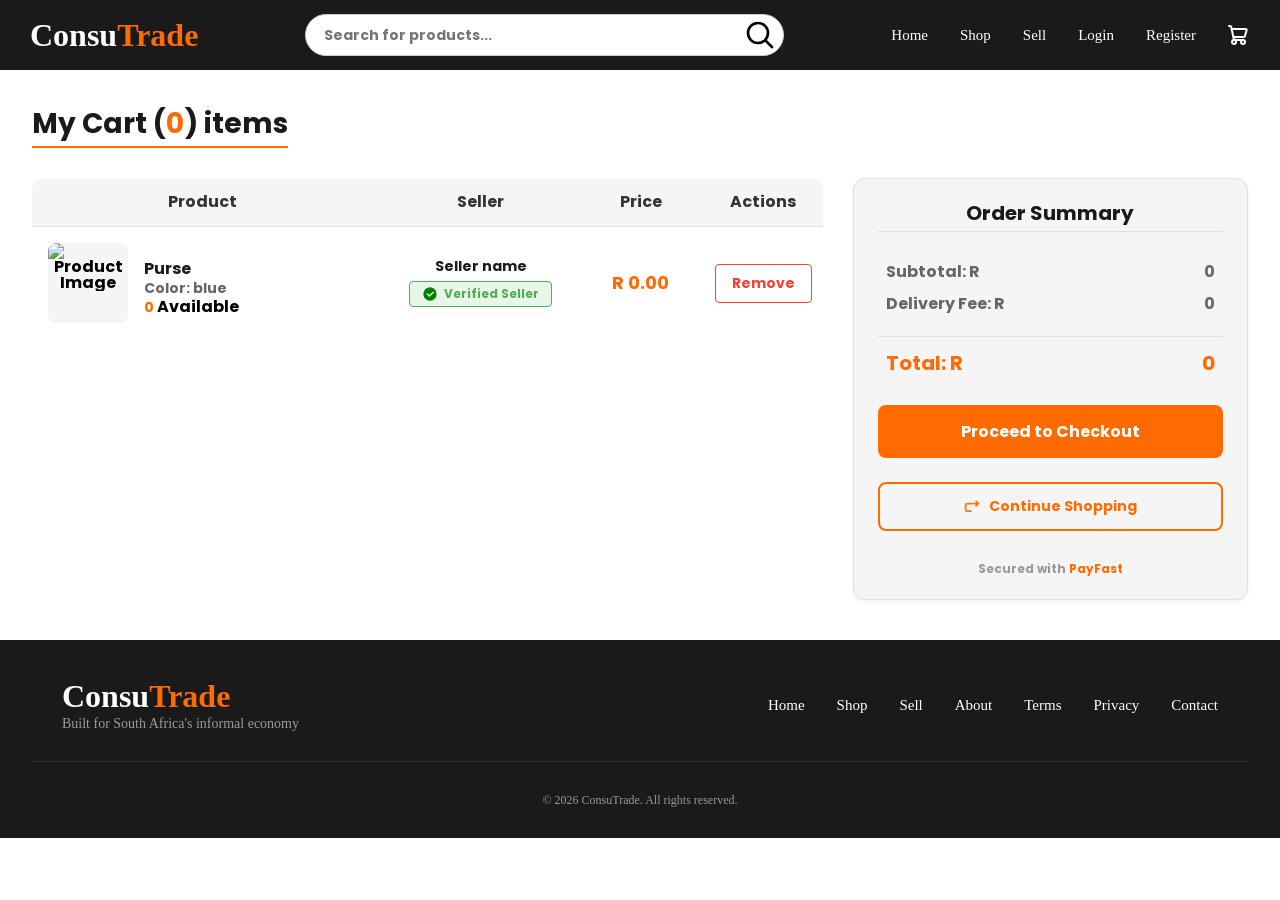
==== commit 6b035add: "feat: Enhance cart layout with mobile card design and improve responsiveness" ====
--- a/cart.html
+++ b/cart.html
@@ -65,7 +65,9 @@
                     <span></span>
                 </button>
                 <div class="mobile-menu-header">
-                    <div class="mobile-menu-logo">Consu<span>Trade</span></div>
+                    <div class="mobile-menu-logo">
+                        <a href="index.html">Consu<span>Trade</span></a>
+                    </div>
                 </div>
                 
                 <ul class="mobile-nav-links">
@@ -108,7 +110,8 @@
                 <!-- Two columns wrapper -->
                 <div class="cart-layout">
                     <div class="left-column">
-                        <div class="product-table-wrapper">
+                        <!-- Desktop Table (visible on desktop, hidden on mobile) -->
+                        <div class="product-table-wrapper desktop-table">
                             <table class="product-table">
                                 <thead>
                                     <tr>
@@ -154,6 +157,33 @@
                                 </tbody>
                             </table>
                         </div>
+
+                        <!-- Mobile Card Layout (hidden on desktop, visible on mobile) -->
+                        <div class="mobile-cart-items">
+                            <div class="mobile-cart-card">
+                                <div class="mobile-cart-img">
+                                    <img src="" alt="Product Image">
+                                </div>
+                                <div class="mobile-cart-details">
+                                    <h3 class="mobile-prod-name">Purse</h3>
+                                    <p class="mobile-prod-info">Color: blue</p>
+                                    <p class="mobile-availability"><span class="num-avail">0</span> Available</p>
+                                </div>
+                                <div class="mobile-cart-seller">
+                                    <p class="seller-name">Seller name</p>
+                                    <div class="verified-badge-cart">
+                                        <img src="images/icons/verified-svgrepo-com.svg" width="16px" height="16px" alt="verified">
+                                        <p>Verified Seller</p>
+                                    </div>
+                                </div>
+                                <div class="mobile-cart-price">
+                                    <p class="price">R 0.00</p>
+                                </div>
+                                <div class="mobile-cart-actions">
+                                    <button class="remove-btn">Remove</button>
+                                </div>
+                            </div>
+                        </div>
                     </div>
                     
                     <div class="right-column">
@@ -169,6 +199,9 @@
                                 <div class="result">
                                     <p class="total">Total: R<span class="total-val">0</span></p>
                                 </div>
+                                <button class="checkout-btn">
+                                    Proceed to Checkout
+                                </button>
                                 <button class="cont-shopp-btn">
                                     <img src="images/icons/continue-svgrepo-com.svg" width="24px" height="24px" alt="">
                                     Continue Shopping
--- a/css/style.css
+++ b/css/style.css
@@ -311,6 +311,54 @@
     height: var(--spacing-lg);
 }
 
+/*Mobile search icon*/
+.mobile-search-container {
+    position: absolute;
+    top: 100%;
+    left: 0;
+    right: 0;
+    background-color: var(--dark-bg);
+    padding: 12px 15px;
+    border-top: 1px solid var(--gray-dark);
+    display: none;
+    z-index: 1000;
+}
+
+.mobile-search-container.active {
+    display: block;
+}
+
+.mobile-search-container .search-wrapper {
+    width: 100%;
+    max-width: 100%;
+}
+
+.mobile-search-container .search-wrapper input[type="search"] {
+    width: 100%;
+    height: 40px;
+    padding: 0 48px 0 18px;
+    border: 1px solid var(--border-medium);
+    border-radius: 32px;
+    font-size: var(--font-md);
+    background-color: var(--white);
+    outline: none;
+}
+
+.mobile-search-container .search-btn {
+    position: absolute;
+    right: 12px;
+    top: 50%;
+    transform: translateY(-50%);
+    background: transparent;
+    border: none;
+    cursor: pointer;
+}
+
+.mobile-search-container .search-btn img {
+    width: 18px;
+    height: 18px;
+}
+
 /* ========== MOBILE STYLES ========== */
 @media (max-width: 768px) {
     header {
@@ -487,7 +535,8 @@
         margin-bottom: 10px;
     }
     
-    .mobile-menu-logo {
+    .mobile-menu-logo a {
+        text-decoration: none;
         font-size: var(--font-3xl);
         font-weight: var(--font-bold);
         color: var(--white);
@@ -677,9 +726,9 @@
 }
 
 .browse-btn {
-    color: var(--primary-color);
+    color: var(--white);
     font-weight: var(--font-bold);
-    background-color: var(--white);
+    background-color: transparent;
     border: 2px solid var(--primary-color);
     cursor: pointer;
     transition: all var(--transition-normal);
@@ -758,28 +807,37 @@
     border-radius: var(--radius-md);
     text-align: center;
     box-shadow: var(--shadow-sm);
+    transition: all var(--transition-normal);
+}
+
+.card:hover {
+    transform: translateY(-8px);
+    box-shadow: var(--shadow-lg);
+    border-color: var(--primary-color);
 }
 
 .card .icon {
     margin-bottom: var(--spacing-md);
+    transition: transform var(--transition-normal);
+}
+
+.card:hover .icon {
+    transform: scale(1.05);
 }
 
 .card h2 {
     font-size: 1.5rem;
     margin-bottom: 10px;
     color: #222222;
+    transition: color var(--transition-fast);
+}
+
+.card:hover h2 {
+    color: var(--primary-color);
 }
 
 .card p {
-    font-size: 1rem;
-    line-height: 1.4;
     color: var(--gray-medium);
-    margin: 0;
-}
-
-.card p a {
-    color: #0056b3;
-    text-decoration: underline;
 }
 
 .arrow {
@@ -846,7 +904,11 @@
     }
     
     .arrow {
-        display: none;
+        opacity: 0;
+        visibility: hidden;
+        width: 0;
+        margin: 0;
+        transition: all var(--transition-fast);
     }
 }
 
@@ -1188,6 +1250,21 @@
     text-align: center;
 }
 
+/* Trust section cards - no hover effects */
+.trust .card:hover {
+    transform: none;
+    box-shadow: none;
+    border-color: none;
+}
+
+.trust .card:hover .icon {
+    transform: none;
+}
+
+.trust .card:hover h2 {
+    color: inherit;
+}
+
 @media (max-width: 768px) {
     .trust {
         flex-direction: column;
--- a/css/cart.css
+++ b/css/cart.css
@@ -30,14 +30,12 @@
 .cart-layout {
     display: flex;
     gap: 30px;
-    align-items: stretch;
+    align-items: flex-start;
 }
 
 .left-column {
     flex: 2;
     min-width: 0;
-    display: flex;
-    flex-direction: column;
 }
 
 .right-column {
@@ -47,24 +45,29 @@
     flex-direction: column;
 }
 
-/* Table wrapper */
+/* ========== DESKTOP TABLE STYLES ========== */
+.desktop-table {
+    display: block;
+}
+
+.mobile-cart-items {
+    display: none;
+}
+
 .product-table-wrapper {
     width: 100%;
-    flex: 1;
-    display: flex;
-    flex-direction: column;
     overflow-x: auto;
-}
-
-/* Table styling */
+    border-radius: var(--radius-lg);
+}
+
 .product-table {
     width: 100%;
+    min-width: 800px;
     border-collapse: collapse;
     background-color: var(--white);
     border-radius: var(--radius-lg);
     overflow: hidden;
     box-shadow: var(--shadow-sm);
-    flex: 1;
 }
 
 .product-table th,
@@ -89,7 +92,7 @@
 
 /* Product column */
 .product-cell {
-    min-width: 300px;
+    min-width: 320px;
     text-align: center;
 }
 
@@ -118,9 +121,10 @@
 .cart-prod-info {
     flex: 1;
     text-align: left;
-}
-
-/* Consistent text styling */
+    max-width: 220px;
+}
+
+/* Text styling */
 .cart-prod-info .prod-name {
     font-size: var(--font-base);
     font-weight: var(--font-bold);
@@ -143,7 +147,7 @@
 
 /* Seller column */
 .seller-cell {
-    min-width: 180px;
+    min-width: 200px;
     text-align: center;
 }
 
@@ -166,13 +170,14 @@
 }
 
 .verified-badge-cart {
-    display: flex;
-    background-color: var(--success-light);
+    display: inline-flex;
     justify-content: center;
     align-items: center;
     gap: 6px;
-    width: 130px;
-    height: 28px;
+    width: auto;
+    min-width: 120px;
+    padding: 4px 12px;
+    background-color: var(--success-light);
     border: 1px solid var(--success);
     border-radius: var(--radius-sm);
 }
@@ -195,12 +200,14 @@
     color: var(--primary-color);
     white-space: nowrap;
     text-align: center;
+    min-width: 100px;
 }
 
 /* Actions column */
 .actions-cell {
     white-space: nowrap;
     text-align: center;
+    min-width: 110px;
 }
 
 .remove-btn {
@@ -221,7 +228,7 @@
     color: var(--white);
 }
 
-/* Order Summary Card */
+/* ========== ORDER SUMMARY STYLES ========== */
 .order-sum-container {
     background-color: var(--gray-bg);
     border: 1px solid var(--border-light);
@@ -230,9 +237,6 @@
     position: sticky;
     top: var(--spacing-xl);
     box-shadow: var(--shadow-sm);
-    flex: 1;
-    display: flex;
-    flex-direction: column;
 }
 
 .order-sum-container h2 {
@@ -249,7 +253,6 @@
     display: flex;
     flex-direction: column;
     gap: var(--spacing-md);
-    flex: 1;
 }
 
 .sub-total, .deliv-fee {
@@ -275,31 +278,59 @@
     padding: 0 var(--spacing-sm);
 }
 
+/* Button styles */
+.checkout-btn {
+    width: 100%;
+    padding: 14px;
+    background-color: var(--primary-color);
+    color: var(--white);
+    border: none;
+    border-radius: var(--radius-md);
+    font-weight: var(--font-bold);
+    font-size: var(--font-base);
+    cursor: pointer;
+    transition: all var(--transition-fast);
+    margin-top: var(--spacing-md);
+}
+
+.checkout-btn:hover {
+    background-color: var(--primary-dark);
+    transform: translateY(-2px);
+    box-shadow: var(--shadow-md);
+}
+
 .cont-shopp-btn {
     display: flex;
     align-items: center;
     justify-content: center;
     gap: var(--spacing-sm);
     width: 100%;
-    padding: var(--spacing-sm);
+    padding: 12px;
+    background-color: transparent;
+    color: var(--primary-color);
+    border: 2px solid var(--primary-color);
+    border-radius: var(--radius-md);
+    font-weight: var(--font-bold);
+    cursor: pointer;
+    font-size: var(--font-md);
+    transition: all var(--transition-fast);
+    margin-top: var(--spacing-sm);
+}
+
+.cont-shopp-btn:hover {
     background-color: var(--primary-color);
     color: var(--white);
-    border: none;
-    border-radius: var(--radius-md);
-    font-weight: var(--font-bold);
-    cursor: pointer;
-    margin-top: auto;
-    font-size: var(--font-md);
-    transition: background-color var(--transition-fast);
-}
-
-.cont-shopp-btn:hover {
-    background-color: var(--primary-dark);
+    transform: translateY(-2px);
 }
 
 .cont-shopp-btn img {
     width: 18px;
     height: 18px;
+    filter: brightness(0) saturate(100%) invert(48%) sepia(96%) saturate(1577%) hue-rotate(350deg) brightness(102%) contrast(101%);
+    transition: filter var(--transition-fast);
+}
+
+.cont-shopp-btn:hover img {
     filter: brightness(0) invert(1);
 }
 
@@ -319,54 +350,156 @@
     text-decoration: underline;
 }
 
-/* Empty cart state */
-.empty-cart {
-    text-align: center;
-    padding: 60px var(--spacing-xl);
+/* ========== MOBILE CARD LAYOUT STYLES ========== */
+/* These appear only on mobile - horizontally centered */
+
+.mobile-cart-card {
     background-color: var(--white);
+    border: 1px solid var(--border-light);
     border-radius: var(--radius-lg);
-    border: 1px solid var(--border-light);
-}
-
-.empty-cart p {
+    padding: var(--spacing-lg);
+    margin-bottom: var(--spacing-lg);
+    box-shadow: var(--shadow-sm);
+    text-align: center;
+}
+
+.mobile-cart-card:last-child {
+    margin-bottom: 0;
+}
+
+/* Centered image */
+.mobile-cart-img {
+    display: flex;
+    justify-content: center;
+    margin-bottom: var(--spacing-md);
+}
+
+.mobile-cart-img img {
+    width: 100px;
+    height: 100px;
+    object-fit: cover;
+    border-radius: var(--radius-md);
+    background-color: var(--gray-bg);
+}
+
+/* Product details centered */
+.mobile-prod-name {
     font-size: var(--font-lg);
+    font-weight: var(--font-bold);
+    color: var(--dark-bg);
+    margin-bottom: var(--spacing-xs);
+    text-align: center;
+}
+
+.mobile-prod-info {
+    font-size: var(--font-md);
     color: var(--gray-medium);
-    margin-bottom: var(--spacing-xl);
-}
-
-.empty-cart .shop-now-btn {
+    margin-bottom: var(--spacing-xs);
+    text-align: center;
+}
+
+.mobile-availability {
+    font-size: var(--font-md);
+    color: var(--gray-medium);
+    text-align: center;
+}
+
+.mobile-availability .num-avail {
+    font-weight: var(--font-bold);
+    color: var(--primary-color);
+}
+
+/* Section headings (distinct from content) */
+.mobile-section-heading {
+    font-size: var(--font-sm);
+    font-weight: var(--font-bold);
+    color: var(--gray-dark);
+    text-transform: uppercase;
+    letter-spacing: 1px;
+    margin-bottom: var(--spacing-sm);
+    padding-bottom: var(--spacing-xs);
+    border-bottom: 1px solid var(--border-light);
     display: inline-block;
-    padding: var(--spacing-sm) var(--spacing-lg);
-    background-color: var(--primary-color);
-    color: var(--white);
-    text-decoration: none;
-    border-radius: var(--radius-md);
-    font-weight: var(--font-bold);
-    transition: background-color var(--transition-fast);
-}
-
-.empty-cart .shop-now-btn:hover {
-    background-color: var(--primary-dark);
+}
+
+/* Seller section with heading */
+.mobile-cart-seller {
+    margin-top: var(--spacing-md);
+    padding-top: var(--spacing-md);
+    border-top: 1px solid var(--border-light);
+    text-align: center;
+}
+
+.mobile-cart-seller .seller-name {
+    font-size: var(--font-base);
+    font-weight: var(--font-medium);
+    color: var(--dark-bg);
+    margin-bottom: var(--spacing-sm);
+}
+
+/* Verification badge centered */
+.mobile-cart-seller .verification {
+    display: flex;
+    justify-content: center;
+    align-items: center;
+    margin-top: var(--spacing-xs);
+}
+
+/* Price section with heading */
+.mobile-cart-price {
+    margin-top: var(--spacing-md);
+    padding-top: var(--spacing-md);
+    border-top: 1px solid var(--border-light);
+    text-align: center;
+}
+
+.mobile-price-heading {
+    font-size: var(--font-sm);
+    font-weight: var(--font-bold);
+    color: var(--gray-dark);
+    text-transform: uppercase;
+    letter-spacing: 1px;
+    margin-bottom: var(--spacing-sm);
+    display: block;
+}
+
+.mobile-cart-price .price {
+    font-size: var(--font-xl);
+    font-weight: var(--font-bold);
+    color: var(--primary-color);
+    display: block;
+}
+
+/* Actions section with heading */
+.mobile-cart-actions {
+    margin-top: var(--spacing-md);
+    padding-top: var(--spacing-md);
+    border-top: 1px solid var(--border-light);
+    text-align: center;
+}
+
+.mobile-actions-heading {
+    font-size: var(--font-sm);
+    font-weight: var(--font-bold);
+    color: var(--gray-dark);
+    text-transform: uppercase;
+    letter-spacing: 1px;
+    margin-bottom: var(--spacing-sm);
+    display: block;
+}
+
+.mobile-cart-actions .remove-btn {
+    width: auto;
+    min-width: 120px;
+    padding: 8px 20px;
+    margin: 0 auto;
+    display: inline-block;
 }
 
 /* ========== RESPONSIVE STYLES ========== */
 
-@media (max-width: 1024px) {
-    .cart-layout {
-        gap: var(--spacing-xl);
-    }
-    
-    .product-cell {
-        min-width: 250px;
-    }
-    
-    .seller-cell {
-        min-width: 150px;
-    }
-}
-
-/* Tablet landscape - stack columns to prevent content being cut off */
-@media (max-width: 900px) {
+/* Tablet landscape - stack columns */
+@media (max-width: 992px) {
     .cart-layout {
         flex-direction: column;
         gap: var(--spacing-xl);
@@ -374,216 +507,83 @@
     
     .right-column {
         order: -1;
+        display: flex;
+        justify-content: center;
+        width: 100%;
     }
     
     .order-sum-container {
-        max-width: 450px;
+        max-width: 500px;
+        width: 100%;
         margin: 0 auto;
-        width: 100%;
         position: static;
     }
     
     .left-column {
         width: 100%;
     }
-    
-    /* Allow table to scroll horizontally if needed */
-    .product-table-wrapper {
-        overflow-x: auto;
-    }
-    
-    .product-table {
-        min-width: 600px;
-    }
-}
-
+}
+
+/* Mobile - switch to card layout */
 @media (max-width: 768px) {
     .cart-container {
         margin: var(--spacing-xl) auto;
-    }
-    
-    .cart-layout {
-        flex-direction: column;
-        gap: var(--spacing-xl);
-    }
-    
-    .right-column {
-        order: -1;
-    }
-    
-    .left-column {
-        width: 100%;
-    }
-    
-    .order-sum-container {
-        position: static;
-        max-width: 450px;
-        margin: 0 auto;
-        width: 100%;
-    }
-    
-    .order-sum-container h2 {
-        text-align: center;
-    }
-    
-    .cont-shopp-btn {
-        margin-top: var(--spacing-md);
-    }
-    
-    /* Mobile table - vertical stack layout */
-    .product-table,
-    .product-table tbody,
-    .product-table tr,
-    .product-table td {
-        display: block;
-        width: 100%;
-    }
-    
-    .product-table thead {
-        display: none;
-    }
-    
-    .product-table tr {
-        margin-bottom: var(--spacing-xl);
-        border: 1px solid var(--border-light);
-        border-radius: var(--radius-lg);
-        padding: var(--spacing-md);
-        background-color: var(--white);
-        box-shadow: var(--shadow-sm);
-    }
-    
-    .product-table td {
-        padding: var(--spacing-sm) 0;
-        border-bottom: none;
-        display: block;
-        width: 100%;
-        text-align: left;
-    }
-    
-    /* Labels using data attributes */
-    .product-table td::before {
-        content: attr(data-label);
-        font-weight: var(--font-bold);
-        color: var(--dark-bg);
-        display: block;
-        margin-bottom: var(--spacing-xs);
-        font-size: var(--font-md);
-        letter-spacing: 0.5px;
-        text-align: left;
-    }
-    
-    /* Remove min-width on mobile so table doesn't force horizontal scroll */
-    .product-table {
-        min-width: 100%;
-    }
-    
-    .product-table-wrapper {
-        overflow-x: visible;
-    }
-    
-    /* Consistent text styling on mobile */
-    .cart-product-wrapper {
-        display: flex;
-        align-items: center;
-        gap: var(--spacing-md);
-        width: 100%;
-        justify-content: flex-start;
-    }
-    
-    .cart-img-container {
-        width: 70px;
-        height: 70px;
-    }
-    
-    .cart-prod-info .prod-name {
-        font-size: var(--font-base);
-        font-weight: var(--font-bold);
-    }
-    
-    .cart-prod-info .prod-info {
-        font-size: var(--font-md);
-        font-weight: var(--font-normal);
-    }
-    
-    .cart-prod-info .num-avail {
-        font-size: var(--font-md);
-        font-weight: var(--font-bold);
-    }
-    
-    .seller-cart-info {
-        align-items: flex-start;
-    }
-    
-    .seller-cart-info .seller-name {
-        font-size: var(--font-md);
-        font-weight: var(--font-medium);
-    }
-    
-    .verification {
-        justify-content: flex-start;
-    }
-    
-    .price-cell {
-        font-size: var(--font-base);
-        font-weight: var(--font-bold);
-        text-align: left;
-    }
-    
-    .actions-cell {
-        text-align: left;
-    }
-    
-    .remove-btn {
-        font-size: var(--font-md);
-        padding: var(--spacing-xs) var(--spacing-sm);
+        padding: 0 var(--spacing-md);
     }
     
     .cart-heading {
         font-size: var(--font-2xl);
     }
     
-    .verified-badge-cart {
-        max-width: 130px;
-    }
-    
-    .verified-badge-cart p {
-        font-size: var(--font-sm);
-    }
-}
-
-@media (max-width: 600px) {
+    .heading-container {
+        margin-bottom: var(--spacing-xl);
+    }
+    
+    /* Hide desktop table */
+    .desktop-table {
+        display: none;
+    }
+    
+    /* Show mobile cards */
+    .mobile-cart-items {
+        display: block;
+    }
+    
+    /* Center the right column container */
+    .right-column {
+        display: flex;
+        justify-content: center;
+        width: 100%;
+    }
+    
     .order-sum-container {
         max-width: 100%;
-    }
-    
-    .cart-product-wrapper {
-        flex-direction: column;
-        align-items: flex-start;
-    }
-    
-    .cart-img-container {
-        width: 80px;
-        height: 80px;
-        margin-bottom: var(--spacing-sm);
-    }
-    
-    .cart-prod-info {
         width: 100%;
-    }
-    
-    .verified-badge-cart {
-        max-width: 100%;
-    }
-}
-
+        margin: 0 auto;
+        position: static;
+    }
+    
+    .checkout-btn {
+        padding: 12px;
+    }
+    
+    .cont-shopp-btn {
+        padding: 10px;
+    }
+}
+
+/* Small mobile - adjust order summary */
 @media (max-width: 480px) {
     .cart-container {
-        padding: 0 15px;
-        margin: var(--spacing-lg) auto;
-    }
-    
-    .heading-container {
-        margin-bottom: var(--spacing-xl);
+        padding: 0 12px;
+    }
+    
+    .cart-heading {
+        font-size: var(--font-lg);
+    }
+    
+    .right-column {
+        padding: 0;
     }
     
     .order-sum-container {
@@ -597,92 +597,23 @@
     
     .sub-total, .deliv-fee {
         font-size: var(--font-md);
-        padding: 0;
     }
     
     .total {
         font-size: var(--font-lg);
     }
     
-    .cart-img-container {
-        width: 60px;
-        height: 60px;
-    }
-    
-    .cart-heading {
-        font-size: var(--font-xl);
-    }
-    
-    .cont-shopp-btn {
+    .checkout-btn {
         padding: 10px;
         font-size: var(--font-sm);
     }
     
+    .cont-shopp-btn {
+        padding: 8px;
+        font-size: var(--font-sm);
+    }
+    
     .security-badge {
         font-size: 10px;
     }
-    
-    .product-table tr {
-        padding: var(--spacing-sm);
-    }
-    
-    .product-table td::before {
-        font-size: var(--font-sm);
-        margin-bottom: 4px;
-    }
-    
-    .cart-prod-info .prod-name {
-        font-size: var(--font-sm);
-    }
-    
-    .cart-prod-info .prod-info {
-        font-size: 10px;
-    }
-    
-    .cart-prod-info .num-avail {
-        font-size: var(--font-sm);
-    }
-    
-    .seller-cart-info .seller-name {
-        font-size: var(--font-sm);
-    }
-    
-    .price-cell {
-        font-size: var(--font-sm);
-    }
-    
-    .remove-btn {
-        font-size: 10px;
-        padding: 4px var(--spacing-sm);
-    }
-    
-    .verified-badge-cart {
-        max-width: 120px;
-        height: 24px;
-    }
-    
-    .verified-badge-cart p {
-        font-size: 10px;
-    }
-    
-    .verified-badge-cart img {
-        width: 12px;
-        height: 12px;
-    }
-}
-
-@media (max-width: 360px) {
-    .cart-img-container {
-        width: 50px;
-        height: 50px;
-    }
-    
-    .verified-badge-cart {
-        max-width: 110px;
-    }
-    
-    .remove-btn {
-        padding: 4px var(--spacing-sm);
-        font-size: 9px;
-    }
 }
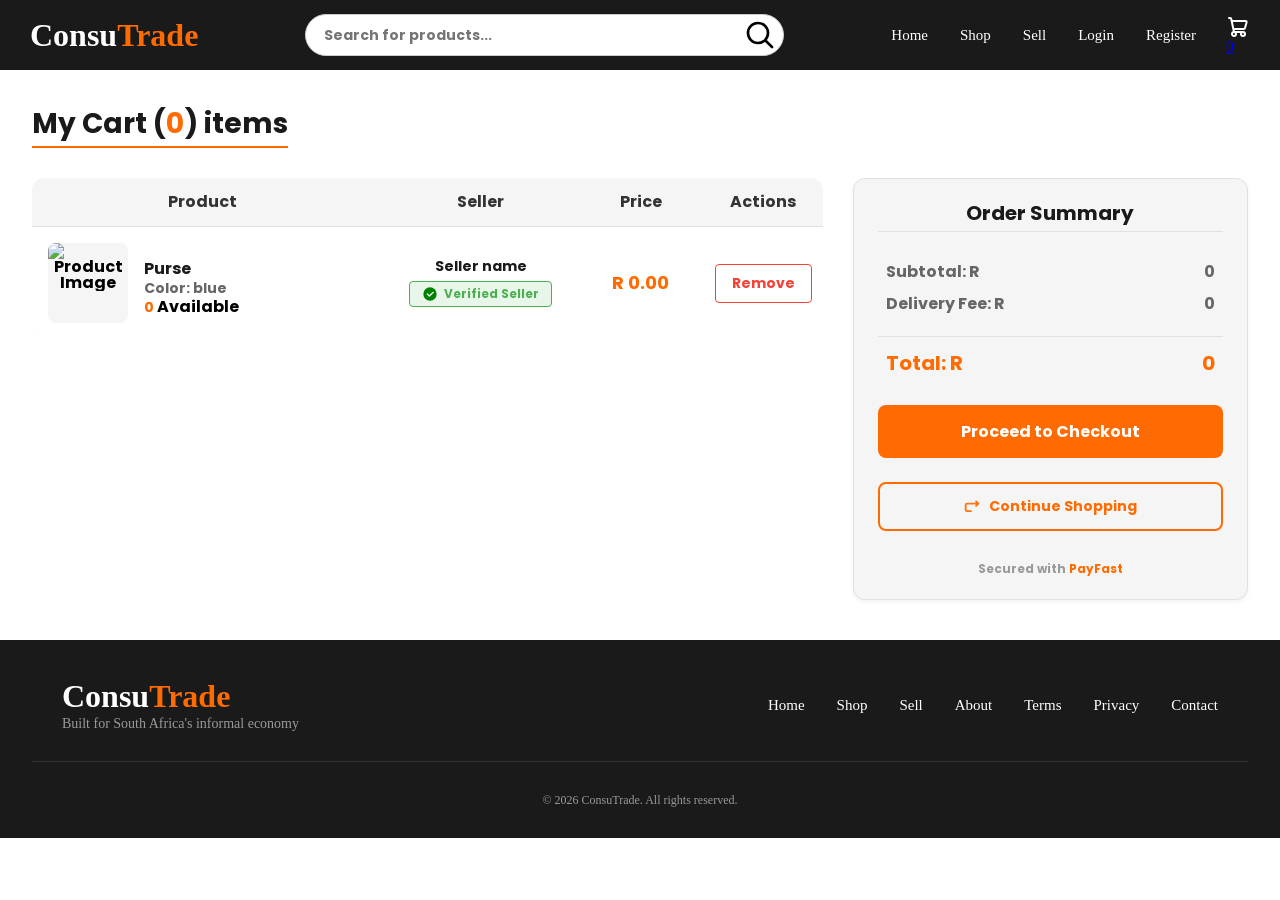
==== commit e61dbdea: "feat: Implement empty cart state and enhance cart icon visibility across pages" ====
--- a/cart.html
+++ b/cart.html
@@ -26,7 +26,8 @@
                     <img src="images/icons/search-svgrepo-com.svg" class="icon-white" width="22px" height="22px" alt="Search">
                 </button>
                 <a href="cart.html" class="mobile-header-cart">
-                    <img src="images/icons/shopping-cart-01-svgrepo-com.svg" class="icon-white" width="22px" height="22px" alt="Shopping Cart">
+                    <img src="images/icons/shopping-cart-01-svgrepo-com.svg" class="icon-white" width="24px" height="24px" alt="Shopping Cart">
+                    <span class="cart-count" id="cart-count">0</span>
                 </a>
             </div>
 
@@ -43,27 +44,30 @@
                 </div>
             </form>
 
-            <!-- Desktop Navigation -->
+            <!-- Desktop Navigation (Logo is already separate, so nav starts after search) -->
             <nav class="nav-container" id="nav-menu">
                 <ul class="nav-links">
                     <li><a href="index.html">Home</a></li>
                     <li><a href="product-listings.html">Shop</a></li>
                     <li><a href="sell.html">Sell</a></li>
-                    <li><a href="login.html">Login</a></li>
-                    <li><a href="register.html">Register</a></li>
+                    <li><a href="" id="login">Login</a></li>
+                    <li><a href="#register-modal" id="register">Register</a></li>
                 </ul>
+                <!-- Desktop Cart Icon - INSIDE nav-container, at the END of the row -->
                 <a href="cart.html" class="desktop-cart">
                     <img src="images/icons/shopping-cart-01-svgrepo-com.svg" class="icon-white" width="24px" height="24px" alt="Shopping Cart">
-                </a>
+                    <span class="cart-count" id="cart-count">0</span>
+                </a>                
             </nav>
 
             <!-- Mobile Side Menu Content -->
             <div class="mobile-side-menu" id="mobile-side-menu">
-                <button class="side-menu-hamburger" id="sideMenuHamburger">
-                    <span></span>
-                    <span></span>
-                    <span></span>
-                </button>
+            <!-- Hamburger button inside side menu (visible when menu opens) -->
+            <button class="side-menu-hamburger" id="sideMenuHamburger">
+                <span></span>
+                <span></span>
+                <span></span>
+            </button>
                 <div class="mobile-menu-header">
                     <div class="mobile-menu-logo">
                         <a href="index.html">Consu<span>Trade</span></a>
@@ -74,10 +78,11 @@
                     <li><a href="index.html">Home</a></li>
                     <li><a href="product-listings.html">Shop</a></li>
                     <li><a href="sell.html">Sell</a></li>
-                    <li><a href="login.html">Login</a></li>
-                    <li><a href="register.html">Register</a></li>
+                    <li><a href="#login-modal" class="login-link-mobile">Login</a></li>
+                    <li><a href="#register-modal" class="register-link-mobile">Register</a></li>
                 </ul>
                 
+                <!-- Search inside mobile menu -->
                 <div class="mobile-menu-search">
                     <div class="search-wrapper">
                         <input type="search"
@@ -90,12 +95,25 @@
                     </div>
                 </div>
                 
+                <!-- Cart inside mobile menu - text on LEFT, icon on RIGHT -->
                 <a href="cart.html" class="mobile-menu-cart">
                     <span class="cart-text">Cart</span>
                     <img src="images/icons/shopping-cart-01-svgrepo-com.svg" class="icon-white" width="24px" height="24px" alt="Shopping Cart">
                 </a>
             </div>
-
+            <div class="mobile-search-container" id="mobileSearchContainer">
+                <form action="" method="get" class="mobile-search-form">
+                    <div class="search-wrapper">
+                        <input type="search"
+                            id="mobile-search"
+                            name="q"
+                            placeholder="Search for products...">
+                        <button class="search-btn" type="submit">
+                            <img src="images/icons/search-svgrepo-com.svg" width="20px" height="20px" alt="Search">
+                        </button>
+                    </div>
+                </form>
+            </div>
             <!-- Overlay -->
             <div class="menu-overlay" id="menu-overlay"></div>
         </header>
@@ -106,7 +124,15 @@
                 <div class="heading-container">
                     <h1 class="cart-heading">My Cart (<span class="item-num">0</span>) items</h1>
                 </div>
-                
+                <!-- Empty cart state - shown when no items -->
+                <div class="empty-cart" id="empty-cart" style="display:none;">
+                    <img src="images/icons/shopping-cart-01-svgrepo-com.svg" width="64px" height="64px" alt="Empty cart" class="icon-white" style="filter: invert(60%);">
+                    <h2>Your cart is empty</h2>
+                    <p>Looks like you have not added anything yet</p>
+                    <a href="product-listings.html">
+                        <button class="browse-products-btn">Browse Products</button>
+                    </a>
+                </div>
                 <!-- Two columns wrapper -->
                 <div class="cart-layout">
                     <div class="left-column">
--- a/css/cart.css
+++ b/css/cart.css
@@ -1,4 +1,37 @@
 /* ========== CART PAGE STYLES ========== */
+
+/*Empty Cart styles*/
+.empty-cart {
+    display: flex;
+    flex-direction: column;
+    align-items: center;
+    justify-content: center;
+    padding: 80px 20px;
+    text-align: center;
+    gap: var(--spacing-md);
+}
+
+.empty-cart h2 {
+    font-size: var(--font-xl);
+    font-weight: var(--font-bold);
+    color: var(--dark-bg);
+}
+
+.empty-cart p {
+    font-size: var(--font-base);
+    color: var(--gray-medium);
+}
+
+.browse-products-btn {
+    background-color: var(--primary-color);
+    color: var(--white);
+    border: none;
+    padding: 12px 32px;
+    border-radius: var(--radius-md);
+    font-weight: var(--font-bold);
+    cursor: pointer;
+    margin-top: var(--spacing-sm);
+}
 
 /* Main Container */
 .cart-container {
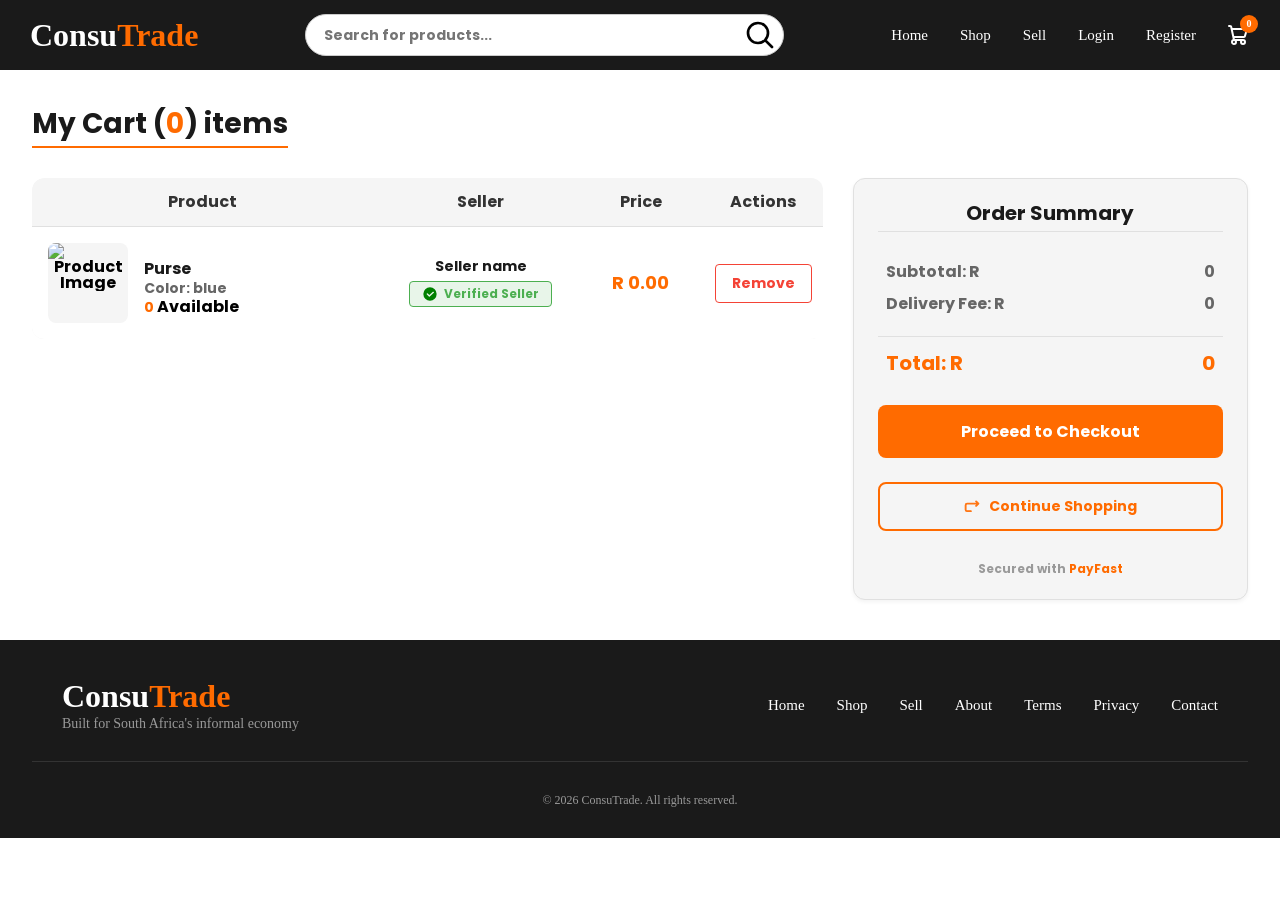
==== commit 710126e5: "feat: Update cart icon and count display across multiple pages for consistency feat: Setup the datab" ====
--- a/cart.html
+++ b/cart.html
@@ -27,7 +27,7 @@
                 </button>
                 <a href="cart.html" class="mobile-header-cart">
                     <img src="images/icons/shopping-cart-01-svgrepo-com.svg" class="icon-white" width="24px" height="24px" alt="Shopping Cart">
-                    <span class="cart-count" id="cart-count">0</span>
+                    <span class="cart-count">0</span>
                 </a>
             </div>
 
@@ -44,7 +44,7 @@
                 </div>
             </form>
 
-            <!-- Desktop Navigation (Logo is already separate, so nav starts after search) -->
+            <!-- Desktop Navigation -->
             <nav class="nav-container" id="nav-menu">
                 <ul class="nav-links">
                     <li><a href="index.html">Home</a></li>
@@ -53,21 +53,21 @@
                     <li><a href="" id="login">Login</a></li>
                     <li><a href="#register-modal" id="register">Register</a></li>
                 </ul>
-                <!-- Desktop Cart Icon - INSIDE nav-container, at the END of the row -->
+                <!-- Desktop Cart Icon -->
                 <a href="cart.html" class="desktop-cart">
                     <img src="images/icons/shopping-cart-01-svgrepo-com.svg" class="icon-white" width="24px" height="24px" alt="Shopping Cart">
-                    <span class="cart-count" id="cart-count">0</span>
-                </a>                
+                    <span class="cart-count">0</span>
+                </a>
             </nav>
 
             <!-- Mobile Side Menu Content -->
             <div class="mobile-side-menu" id="mobile-side-menu">
-            <!-- Hamburger button inside side menu (visible when menu opens) -->
-            <button class="side-menu-hamburger" id="sideMenuHamburger">
-                <span></span>
-                <span></span>
-                <span></span>
-            </button>
+                <!-- Hamburger button inside side menu (acts as close button) -->
+                <button class="side-menu-hamburger" id="sideMenuHamburger">
+                    <span></span>
+                    <span></span>
+                    <span></span>
+                </button>
                 <div class="mobile-menu-header">
                     <div class="mobile-menu-logo">
                         <a href="index.html">Consu<span>Trade</span></a>
@@ -98,9 +98,14 @@
                 <!-- Cart inside mobile menu - text on LEFT, icon on RIGHT -->
                 <a href="cart.html" class="mobile-menu-cart">
                     <span class="cart-text">Cart</span>
-                    <img src="images/icons/shopping-cart-01-svgrepo-com.svg" class="icon-white" width="24px" height="24px" alt="Shopping Cart">
+                    <div class="cart-icon-wrapper">
+                        <img src="images/icons/shopping-cart-01-svgrepo-com.svg" class="icon-white" width="24px" height="24px" alt="Shopping Cart">
+                        <span class="cart-count">0</span>
+                    </div>
                 </a>
             </div>
+
+            <!-- Mobile Expandable Search -->
             <div class="mobile-search-container" id="mobileSearchContainer">
                 <form action="" method="get" class="mobile-search-form">
                     <div class="search-wrapper">
@@ -114,6 +119,7 @@
                     </div>
                 </form>
             </div>
+
             <!-- Overlay -->
             <div class="menu-overlay" id="menu-overlay"></div>
         </header>
@@ -228,7 +234,7 @@
                                 <button class="checkout-btn">
                                     Proceed to Checkout
                                 </button>
-                                <button class="cont-shopp-btn">
+                                <button class="cont-shopp-btn" onclick="window.location.href='product-listings.html'">
                                     <img src="images/icons/continue-svgrepo-com.svg" width="24px" height="24px" alt="">
                                     Continue Shopping
                                 </button>
--- a/css/style.css
+++ b/css/style.css
@@ -201,7 +201,7 @@
 .mobile-menu-header,
 .mobile-nav-links,
 .mobile-menu-search,
-.mobile-menu-cart,
+.mobile-menu-cart .cart-count,
 .menu-overlay {
     display: none;
 }
@@ -299,10 +299,13 @@
     font-weight: var(--font-bold);
 }
 
-/* Desktop Cart Icon */
+/* ========== CART COUNT BADGE STYLES ========== */
+
+/* Desktop cart */
 .desktop-cart {
-    display: block;
-    flex-shrink: 0;
+    position: relative;
+    display: flex;
+    align-items: center;
 }
 
 .desktop-cart img {
@@ -310,6 +313,90 @@
     width: var(--spacing-lg);
     height: var(--spacing-lg);
 }
+
+.desktop-cart .cart-count {
+    position: absolute;
+    top: -8px;
+    right: -8px;
+    background-color: var(--primary-color);
+    color: var(--white);
+    font-size: 10px;
+    font-weight: var(--font-bold);
+    width: 18px;
+    height: 18px;
+    border-radius: 50%;
+    display: flex;
+    align-items: center;
+    justify-content: center;
+    line-height: 1;
+}
+
+/* Mobile header cart */
+.mobile-header-cart {
+    position: relative;
+    display: flex;
+    align-items: center;
+}
+
+.mobile-header-cart .cart-count {
+    position: absolute;
+    top: -8px;
+    right: -8px;
+    background-color: var(--primary-color);
+    color: var(--white);
+    font-size: 10px;
+    font-weight: var(--font-bold);
+    width: 18px;
+    height: 18px;
+    border-radius: 50%;
+    display: flex;
+    align-items: center;
+    justify-content: center;
+    line-height: 1;
+}
+
+/* Mobile menu cart */
+.mobile-menu-cart {
+    position: relative;
+    display: flex !important;
+    align-items: center;
+    justify-content: space-between;
+    width: 100%;
+    padding: var(--spacing-sm) var(--spacing-xl);
+    margin-top: 0;
+    border-top: 1px solid var(--gray-dark);
+    border-bottom: 1px solid var(--gray-dark);
+    text-decoration: none;
+}
+
+.cart-icon-wrapper {
+    position: relative;
+    display: inline-block;
+}
+
+.mobile-menu-cart .cart-count {
+    position: absolute;
+    top: -8px;
+    right: -8px;
+    background-color: var(--primary-color);
+    color: var(--white);
+    font-size: 10px;
+    font-weight: var(--font-bold);
+    width: 18px;
+    height: 18px;
+    border-radius: 50%;
+    display: flex;
+    align-items: center;
+    justify-content: center;
+    line-height: 1;
+}
+
+.cart-text {
+    font-size: var(--font-lg);
+    color: var(--white);
+    font-weight: var(--font-normal);
+}
+
 
 /*Mobile search icon*/
 .mobile-search-container {
@@ -601,6 +688,7 @@
         border-bottom: 1px solid var(--gray-dark);
         text-decoration: none;
     }
+ 
     
     .cart-text {
         font-size: var(--font-lg);
